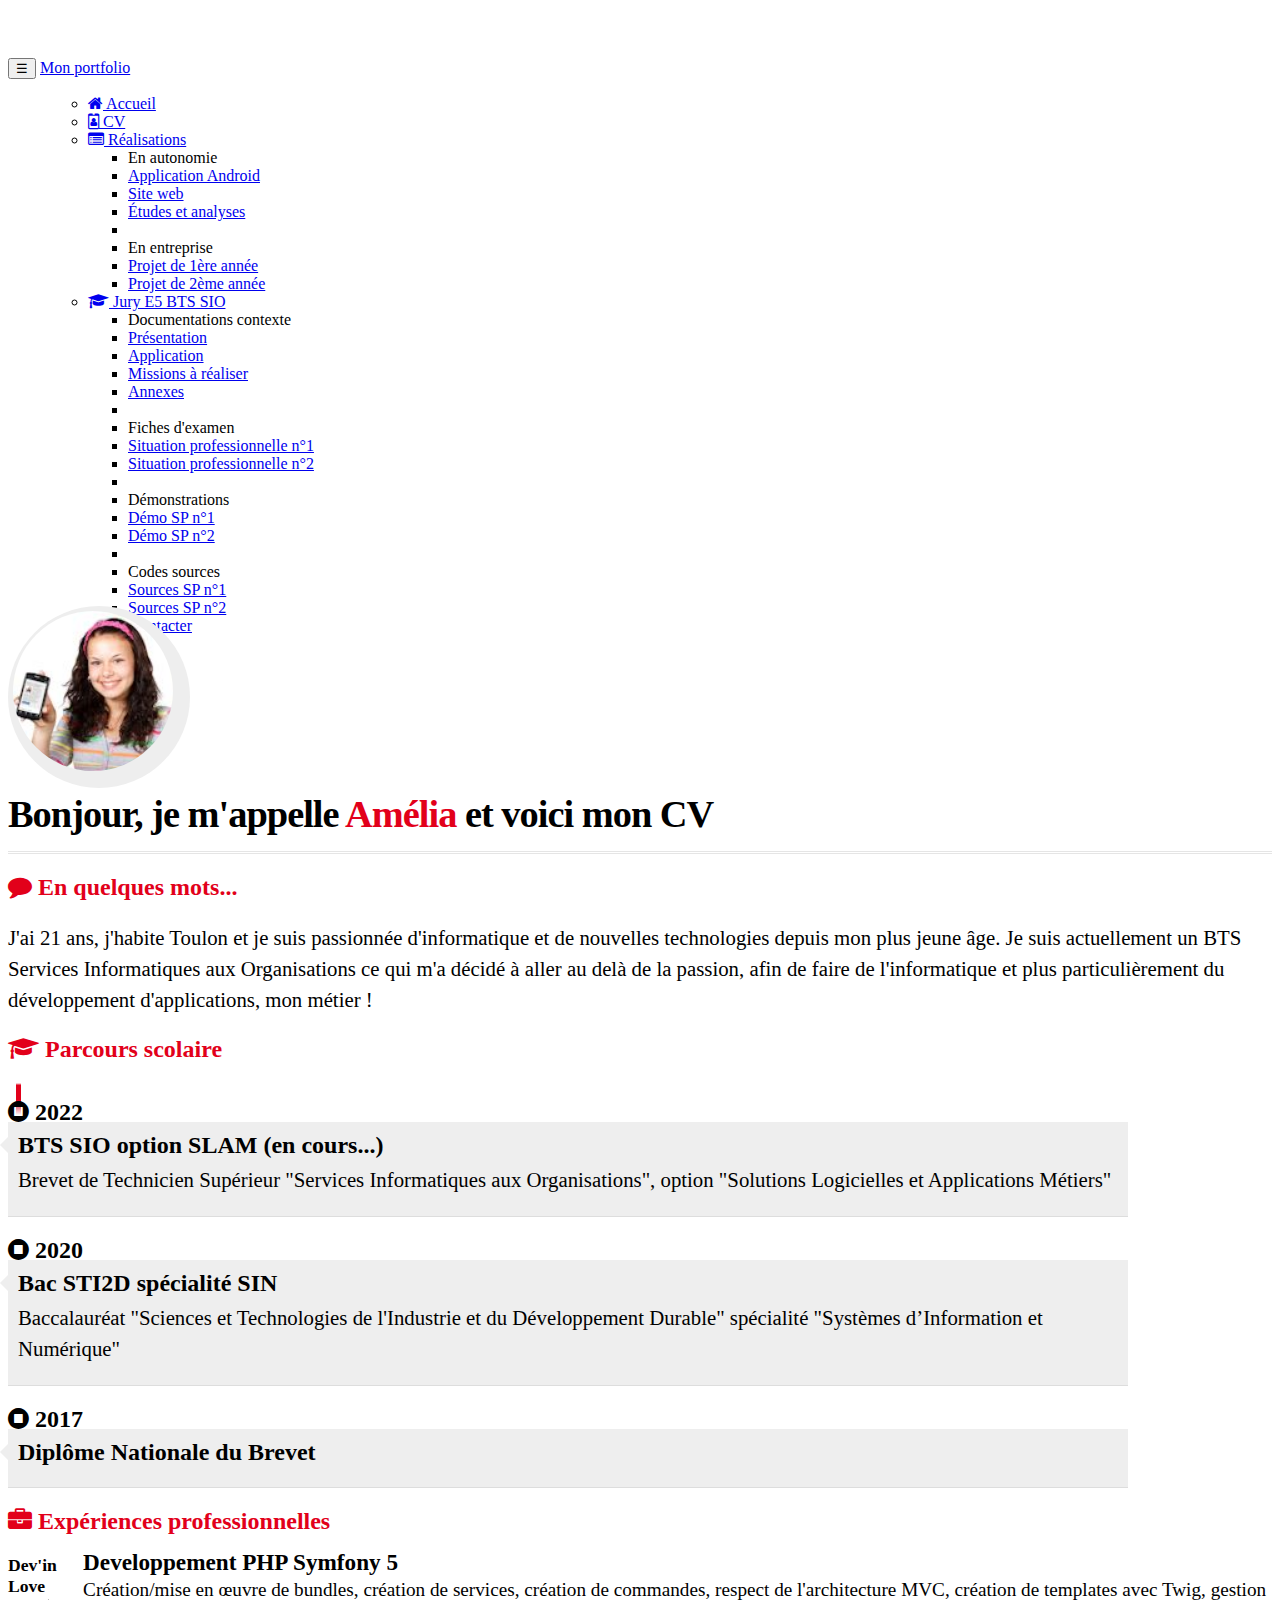
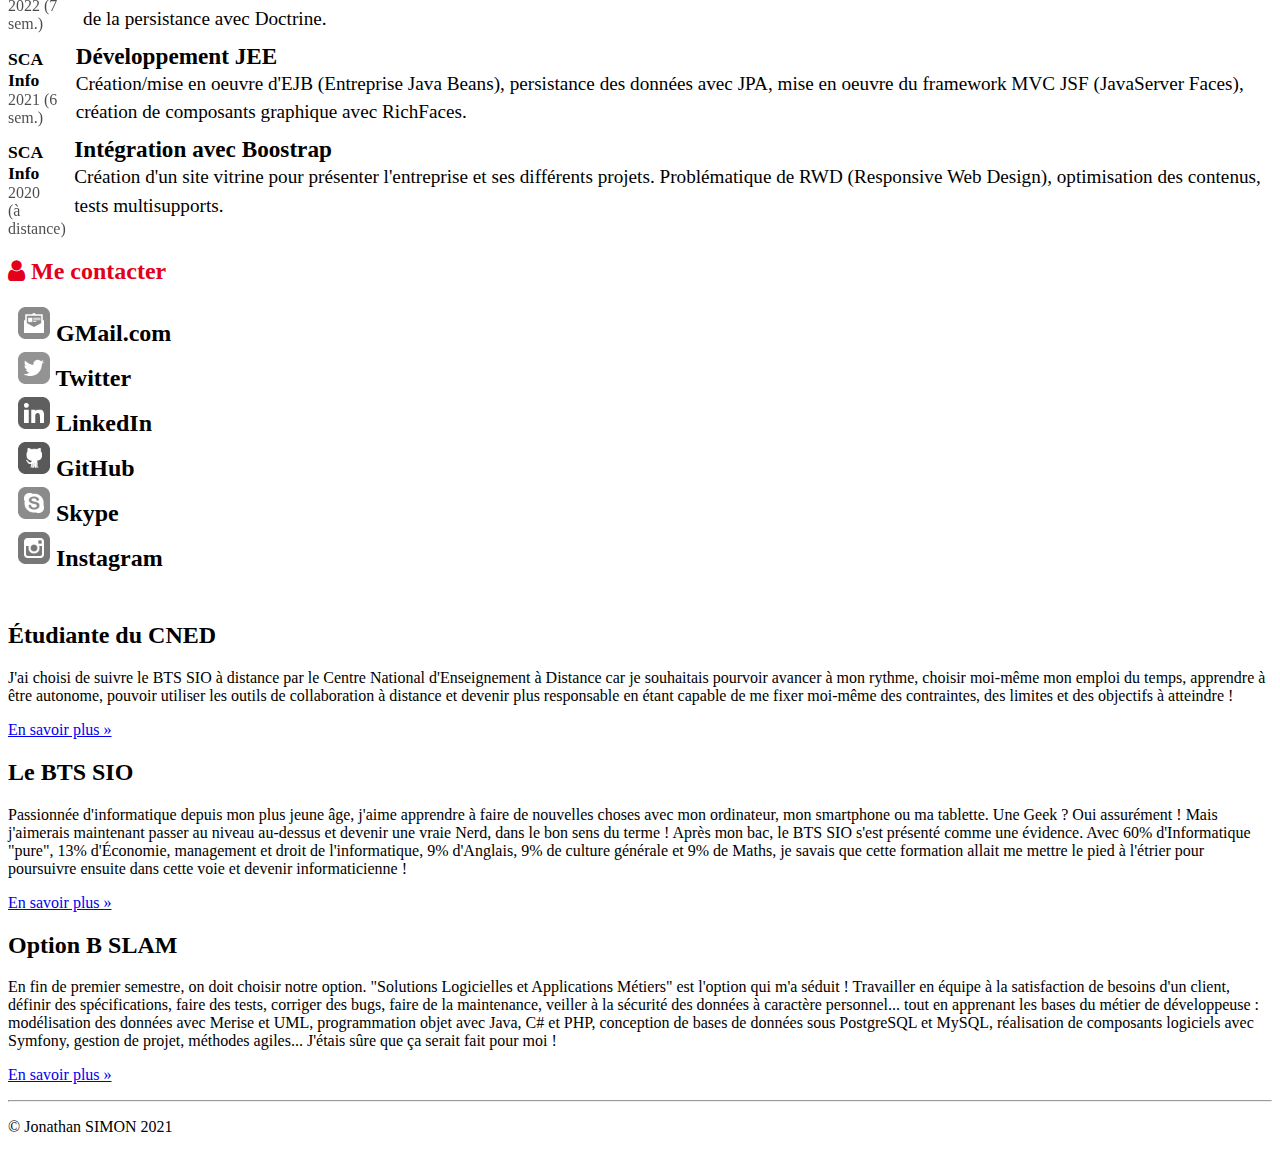
==== pages/CV.html @ 66147a40 "Ajout des informations de contact" ====
<!doctype html>
<html lang="fr">
    <head>
        <!-- Required meta tags -->
        <meta charset="utf-8">
        <meta name="viewport" content="width=device-width, initial-scale=1, shrink-to-fit=no">
        <meta name="description" content="Portfolio de Jonathan SIMON - BTS SIO SLAM">
        <meta name="author" content="Jonathan SIMON">
        <!-- Bootstrap CSS -->
        <link rel="stylesheet" href="https://cdn.jsdelivr.net/npm/bootstrap@4.6.1/dist/css/bootstrap.min.css" integrity="sha384-zCbKRCUGaJDkqS1kPbPd7TveP5iyJE0EjAuZQTgFLD2ylzuqKfdKlfG/eSrtxUkn" crossorigin="anonymous">
        <link rel="icon" href="favicon.ico">
        <link href="https://maxcdn.bootstrapcdn.com/font-awesome/4.7.0/css/font-awesome.min.css" rel="stylesheet">
        <link href="css/style.css" rel="stylesheet">
        <link href="../css/cv.css" rel="stylesheet">


        <title>Portfolio de Jonathan SIMON (BTS SIO 2023)</title>
    </head>
    <body>

        <nav class="navbar navbar-dark bg-dark fixed-top navbar-expand-md">
            <div class="container">
                <button type="button" class="navbar-toggler" data-toggle="collapse"
                        data-target="#navbar" aria-controls="navbar">
                    <span class="sr-only">Navigation raccourcie</span>☰
                </button>
                <a class="navbar-brand" href="#">Mon portfolio</a>
                <div id="navbar" class="navbar-collapse collapse">
                    <ul class="nav navbar-nav">
                        <ul class="nav navbar-nav">
                            <li class="active nav-item">
                                <a href="../index.html" class="nav-link">
                                    <span class="fa fa-home"></span> Accueil
                                </a>
                            </li>
                            <li class="nav-item">
                                <a href="cv.html" class="nav-link">
                                    <span class="fa fa-id-badge"></span> CV
                                </a>
                            </li>
                            <li class="dropdown nav-item">
                                <a href="#" class="dropdown-toggle nav-link"
                                   data-toggle="dropdown" role="button">
                                    <span class="fa fa-list-alt"></span> Réalisations <span class="caret"></span>
                                </a>
                                <ul class="dropdown-menu" role="menu">
                                    <li role="presentation" class="dropdown-header dropdown-item">
                                        En autonomie</li>
                                    <li role="presentation" class="dropdown-item">
                                        <a role="menuitem" href="appliandroid.html">Application Android</a>
                                    </li>
                                    <li role="presentation" class="dropdown-item">
                                        <a role="menuitem" href="#">Site web</a>
                                    </li>
                                    <li role="presentation" class="dropdown-item">
                                        <a role="menuitem" href="#">Études et analyses</a>
                                    </li>
                                    <li role="presentation" class="dropdown-divider"></li>
                                    <li role="presentation" class="dropdown-header dropdown-item">
                                        En entreprise</li>
                                    <li role="presentation" class="dropdown-item">
                                        <a role="menuitem" href="#">Projet de 1ère année</a>
                                    </li>
                                    <li role="presentation" class="dropdown-item">
                                        <a role="menuitem" href="#">Projet de 2ème année</a>
                                    </li>
                                </ul>
                            </li>
                            <li class="dropdown nav-item">
                                <a href="#" class="dropdown-toggle nav-link"
                                   data-toggle="dropdown" role="button">
                                    <span class="fa fa-graduation-cap"></span>
                                    Jury E5 BTS SIO
                                    <span class="caret"></span>
                                </a>
                                <ul class="dropdown-menu" role="menu">
                                    <li class="dropdown-header dropdown-item" role="presentation">
                                        Documentations contexte</li>
                                    <li role="presentation" class="dropdown-item">
                                        <a role="menuitem" href="#">Présentation</a></li>
                                    <li role="presentation" class="dropdown-item">
                                        <a role="menuitem" href="#">Application</a></li>
                                    <li role="presentation" class="dropdown-item">
                                        <a role="menuitem" href="#">Missions à réaliser</a></li>
                                    <li role="presentation" class="dropdown-item">
                                        <a role="menuitem" href="#">Annexes</a></li>
                                    <li role="presentation" class="dropdown-divider"></li>
                                    <li role="presentation" class="dropdown-header dropdown-item">
                                        Fiches d'examen</li>
                                    <li role="presentation" class="dropdown-item">
                                        <a role="menuitem" href="#">Situation professionnelle n°1</a></li>
                                    <li role="presentation" class="dropdown-item">
                                        <a role="menuitem" href="#">Situation professionnelle n°2</a></li>
                                    <li role="presentation" class="dropdown-divider"></li>
                                    <li role="presentation" class="dropdown-header dropdown-item">
                                        Démonstrations</li>
                                    <li role="presentation" class="dropdown-item">
                                        <a role="menuitem" href="#">Démo SP n°1</a></li>
                                    <li role="presentation" class="dropdown-item">
                                        <a role="menuitem" href="#">Démo SP n°2</a></li>
                                    <li role="presentation" class="dropdown-divider"></li>
                                    <li role="presentation" class="dropdown-header dropdown-item">
                                        Codes sources</li>
                                    <li role="presentation" class="dropdown-item">
                                        <a role="menuitem" href="#">Sources SP n°1</a></li>
                                    <li role="presentation" class="dropdown-item">
                                        <a role="menuitem" href="#">Sources SP n°2</a></li>
                                </ul>
                            </li>
                            <li class="nav-item">
                                <a href="#" class="nav-link"><span class="fa fa-envelope"></span>
                                    Me contacter
                                </a>
                            </li>
                        </ul>
                </div>
            </div>
        </nav>



        <!-- Optional JavaScript; choose one of the two! -->

        <!-- Option 1: jQuery and Bootstrap Bundle (includes Popper) -->
        <script src="https://cdn.jsdelivr.net/npm/jquery@3.5.1/dist/jquery.slim.min.js" integrity="sha384-DfXdz2htPH0lsSSs5nCTpuj/zy4C+OGpamoFVy38MVBnE+IbbVYUew+OrCXaRkfj" crossorigin="anonymous"></script>
        <script src="https://cdn.jsdelivr.net/npm/bootstrap@4.6.1/dist/js/bootstrap.bundle.min.js" integrity="sha384-fQybjgWLrvvRgtW6bFlB7jaZrFsaBXjsOMm/tB9LTS58ONXgqbR9W8oWht/amnpF" crossorigin="anonymous"></script>

        <!-- Option 2: Separate Popper and Bootstrap JS -->
        <!--
        <script src="https://cdn.jsdelivr.net/npm/jquery@3.5.1/dist/jquery.slim.min.js" integrity="sha384-DfXdz2htPH0lsSSs5nCTpuj/zy4C+OGpamoFVy38MVBnE+IbbVYUew+OrCXaRkfj" crossorigin="anonymous"></script>
        <script src="https://cdn.jsdelivr.net/npm/popper.js@1.16.1/dist/umd/popper.min.js" integrity="sha384-9/reFTGAW83EW2RDu2S0VKaIzap3H66lZH81PoYlFhbGU+6BZp6G7niu735Sk7lN" crossorigin="anonymous"></script>
        <script src="https://cdn.jsdelivr.net/npm/bootstrap@4.6.1/dist/js/bootstrap.min.js" integrity="sha384-VHvPCCyXqtD5DqJeNxl2dtTyhF78xXNXdkwX1CZeRusQfRKp+tA7hAShOK/B/fQ2" crossorigin="anonymous"></script>
        -->

        <div class="jumbotron">
            <div class="container">
                <div class="row_cadreCV">
                    <div id="cv-entete" class="text-center">
                        <div id="cv-photo">
                            <img src="../images/AmeliaPilou.jpg" alt="Ma photo d'identité">
                        </div>
                        <div id="cv-intro">
                            <h1>Bonjour, je m'appelle <span>Amélia</span> et voici mon CV</h1>
                        </div>
                    </div>
                </div>
                <div class="row cadreCV">
                    <div class="col-xs-12 col-sm-7">
                        <!-- Partie gauche -->
                        <div class="rubrique clearfix">
                            <h2><span class="fa fa-comment"></span> En quelques mots...</h2>
                            <p>J'ai 21 ans, j'habite Toulon et je suis passionnée d'informatique et de
                                nouvelles technologies depuis mon plus jeune âge. Je suis actuellement un
                                BTS Services Informatiques aux Organisations ce qui m'a décidé à aller au
                                delà de la passion, afin de faire de l'informatique et plus particulièrement
                                du développement d'applications, mon métier&nbsp;!
                            </p>
                        </div>
                        <div class="rubrique clearfix">
                            <h2><span class="fa fa-graduation-cap"></span> Parcours scolaire</h2>
                            <ul id="parcours" class="clearfix">
                                <li>
                                    <div class="date float-left">
                                        <span class="fa fa-stop-circle"></span>&nbsp;2022
                                    </div>
                                    <div class="details float-right">
                                        <h3>BTS SIO option SLAM (en cours...)</h3>
                                        <p>Brevet de Technicien Supérieur "Services Informatiques aux
                                            Organisations", option "Solutions Logicielles et Applications
                                            Métiers"</p>
                                    </div>
                                </li>
                                <li>
                                    <div class="date float-left">
                                        <span class="fa fa-stop-circle"></span>&nbsp;2020
                                    </div>
                                    <div class="details float-right">
                                        <h3>Bac STI2D spécialité SIN</h3>
                                        <p>Baccalauréat "Sciences et Technologies de l'Industrie et du
                                            Développement Durable" spécialité "Systèmes d’Information et
                                            Numérique"</p>
                                    </div>
                                </li>
                                <li>
                                    <div class="date float-left">
                                        <span class="fa fa-stop-circle"></span>&nbsp;2017
                                    </div>
                                    <div class="details float-right">
                                        <h3>Diplôme Nationale du Brevet</h3>
                                        <p></p>
                                    </div>
                                </li>
                            </ul>
                        </div>
                        <div class="rubrique clearfix">
                            <h2><span class="fa fa-briefcase"></span> Expériences professionnelles</h2>
                            <div class="experience clearfix">
                                <div class="col-3">
                                    <div class="lieu">Dev'in Love</div>
                                    <div class="date">2022 (7 sem.)</div>
                                </div>
                                <div class="col-9">
                                    <div class="profession">Developpement PHP Symfony 5</div>
                                    <div class="details">Création/mise en œuvre de bundles, création de services,
                                        création de commandes, respect de l'architecture MVC, création de templates
                                        avec Twig, gestion de la persistance avec Doctrine.
                                    </div>
                                </div>
                            </div>
                            <div class="experience clearfix">
                                <div class="col-3">
                                    <div class="lieu">SCA Info</div>
                                    <div class="date">2021 (6 sem.)</div>
                                </div>
                                <div class="col-9">
                                    <div class="profession">Développement JEE</div>
                                    <div class="details">Création/mise en oeuvre d'EJB (Entreprise Java Beans),
                                        persistance des données avec JPA, mise en oeuvre du framework MVC JSF
                                        (JavaServer Faces), création de composants graphique avec RichFaces.
                                    </div>
                                </div>
                            </div>
                            <div class="experience clearfix">
                                <div class="col-3">
                                    <div class="lieu">SCA Info</div>
                                    <div class="date">2020<br>(à distance)</div>
                                </div>
                                <div class="col-9">
                                    <div class="profession">Intégration avec Boostrap</div>
                                    <div class="details">Création d'un site vitrine pour présenter l'entreprise et
                                        ses différents projets. Problématique de RWD (Responsive Web Design),
                                        optimisation des contenus, tests multisupports.
                                    </div>
                                </div>
                            </div>
                        </div>

                    </div>
                    <div class="col-xs-12 col-sm-5">
                        <!-- Partie droite -->
                        <div class="rubrique clearfix">
                            <h2><span class="fa fa-user"></span> Me contacter</h2>
                            <div class="meContacter">
                                <div class="details float-left">
                                    <a href="mailto:amelia.pilou@gmail.com?subject=Contact depuis le CV en ligne"
                                       title="Mail de Amélia Pilou">
                                        <img class="contact-icon" src="../images/cv/mail-dreamstale47.png"
                                             alt="Icone de mail"> GMail.com
                                    </a>
                                </div>
                            </div>
                            <div class="meContacter">
                                <div class="details float-left">
                                    <a href="https://twitter.com/AmeliaPILOU"
                                       title="Lien vers la page Twitter de @AmeliaPilou">
                                        <img class="contact-icon" src="../images/cv/twitter-dreamstale71.png"
                                             alt="Icone de Twitter"> Twitter
                                    </a>
                                </div>
                            </div>
                            <div class="meContacter">
                                <div class="details float-left">
                                    <a href="http://fr.linkedin.com/in/ameliaPilou"
                                       title="Lien vers le profil LinkedIn de Amélia Pilou">
                                        <img class="contact-icon" src="../images/cv/linkedin-dreamstale45.png"
                                             alt="Icone de LinkedIn"> LinkedIn
                                    </a>
                                </div>
                            </div>
                            <div class="meContacter">
                                <div class="details float-left">
                                    <a href="https://github.com/AmeliaPilou/"
                                       title="Lien vers le profil GitHub d'Amélia Pilou">
                                        <img class="contact-icon" src="../images/cv/github2-dreamstale35.png"
                                             alt="Icone de GitHub"> GitHub
                                    </a>
                                </div>
                            </div>
                            <div class="meContacter">
                                <div class="details float-left">
                                    <a href="skype:ameliapilou?userinfo"
                                       title="Lien vers le profil Skype d'Amélia Pilou">
                                        <img class="contact-icon" src="../images/cv/skype-dreamstale61.png"
                                             alt="Icone de Skype"> Skype
                                    </a>
                                </div>
                            </div>
                            <div class="meContacter">
                                <div class="details float-left">
                                    <a href="https://instagram.com/AmeliaPilou"
                                       title="Lien vers le profil Instagram d'Amélia Pilou">
                                        <img class="contact-icon" src="../images/cv/instagram-dreamstale43.png"
                                             alt="Icone de Instagram"> Instagram
                                    </a>
                                </div>
                            </div>
                        </div>
                    </div>
                </div>

            </div>
        </div>
        <footer>
            <div class="container">
                <div class="row">
                    <div class="col-lg-4">
                        <h2>Étudiante du CNED</h2>
                        <p>J'ai choisi de suivre le BTS SIO à distance par le Centre National
                            d'Enseignement à Distance car je souhaitais pourvoir avancer à mon rythme,
                            choisir moi-même mon emploi du temps, apprendre à être autonome, pouvoir
                            utiliser les outils de collaboration à distance et devenir plus responsable en
                            étant capable de me fixer moi-même des contraintes, des limites et des
                            objectifs à atteindre !
                        </p>
                        <p><a class="btn btn-secondary" href="http://www.cned.fr" target="_blank"
                              role="button">En savoir plus »</a>
                        </p>
                    </div>
                    <div class="col-lg-4">
                        <h2>Le BTS SIO</h2>
                        <p>Passionnée d'informatique depuis mon plus jeune âge, j'aime apprendre à faire
                            de nouvelles choses avec mon ordinateur, mon smartphone ou ma tablette. Une
                            Geek ? Oui assurément ! Mais j'aimerais maintenant passer au niveau au-dessus
                            et devenir une vraie Nerd, dans le bon sens du terme ! Après mon bac, le BTS
                            SIO s'est présenté comme une évidence. Avec 60% d'Informatique "pure", 13%
                            d'Économie, management et droit de l'informatique, 9% d'Anglais, 9% de culture
                            générale et 9% de Maths, je savais que cette formation allait me mettre le
                            pied à l'étrier pour poursuivre ensuite dans cette voie et devenir
                            informaticienne !
                        </p>
                        <p><a class="btn btn-secondary" href="https://fr.wikipedia.org/wiki/Brevet_de_tec
                              hnicien_supérieur_-_Services_informatiques_aux_organisations"
                              target="_blank" role="button">En savoir plus »</a>
                        </p>
                    </div>
                    <div class="col-lg-4">
                        <h2>Option B SLAM</h2>
                        <p>En fin de premier semestre, on doit choisir notre option. "Solutions
                            Logicielles et Applications Métiers" est l'option qui m'a séduit&nbsp;!
                            Travailler en équipe à la satisfaction de besoins d'un client, définir des
                            spécifications, faire des tests, corriger des bugs, faire de la maintenance,
                            veiller à la sécurité des données à caractère personnel... tout en apprenant
                            les bases du métier de développeuse : modélisation des données
                            avec Merise et UML, programmation objet avec Java, C# et PHP, conception
                            de bases de données sous PostgreSQL et MySQL, réalisation de
                            composants logiciels avec Symfony, gestion de projet, méthodes agiles...
                            J'étais sûre que ça serait fait pour moi !
                        </p>
                        <p><a class="btn btn-secondary" href="https://www.onisep.fr/Ressources/Univers-Fo
                              rmation/Formations/Post-bac/bts-services-informatiques-aux-organisations-op
                              tion-b-solutions-logicielles-et-applications-metiers" target="_blank"
                              role="button">En savoir plus »</a>
                        </p>
                    </div>
                </div>
                <hr>
                <p class="text-center" id="copyright">© Jonathan SIMON 2021</p>
            </div>
        </footer>
    </body>

</html>
---- css/cv.css ----
/*
To change this license header, choose License Headers in Project Properties.
To change this template file, choose Tools | Templates
and open the template in the editor.
*/
/* 
    Created on : 9 déc. 2021, 09:03:27
    Author     : jonathan.simon
*/

body { padding-top: 50px; }
.cadreCV { padding-bottom: 15px; background: white; }
/****************************************
* En-tête du CV
****************************************/
#cv-entete { margin-top: -45px; width: 100%;}
#cv-photo { width: 172px; height: 172px; border-radius: 50%; overflow: hidden; padding: 5px;
 background: #eee; display: inline-block; }
#cv-photo img { width: 160px; height: 160px; border-radius: 50%; }
#cv-intro h1 { margin: 0; padding: 0; font-size: 2.4em; font-weight: 700;
 letter-spacing: -1px;}
#cv-intro h1 span { color: rgb(226,0,26); }
#cv-intro::after { background: url('images/ligne.png'); /* Dossier "images" est un sous-
 dossier de "css" (à créer) */
 width: 100%; height: 3px; margin-top: 15px; content: ''; display: block;}

/****************************************
* Rubriques
****************************************/
.rubrique { margin-bottom: 15px; }
.rubrique h2 { color: rgb(226,0,26); }
.rubrique h2::before{ margin-right: 5px; }
.rubrique p{ font-size: 1.3em; line-height: 1.5em; }

/******************************************
* Parcours scolaire
******************************************/
#parcours { margin-top: 20px; position: relative; padding: 1em 0; list-style: none; }
#parcours::before { width: 5px; height: 100%; position: absolute; left: 7.8px; top: 0;
 display: block; background: linear-gradient(to bottom, #ffffff 0%,
 #E2001A 7%, #E2001A, #ffffff 100%); content:""; }
#parcours li { width: 100%; z-index: 2; position: relative; float: left; }
#parcours .date .glyphicon-record::before { background: #FFFFFF; color: #555; }
#parcours .date { width: 75px; background-color: rgba(0, 0, 0, 0); font-size: 1.5em;
 font-weight: 700; display: inline-block; }
#parcours .details { width: 325px; display: inline-block; background: #eee;
 position: relative; padding: 10px 10px 0 10px;
 border-bottom: 1px solid #ddd; margin: -4px -12px 20px 0; }
#parcours .details::after { content: ''; position: absolute; top: 15px; right: 0;
 left: -16px; height: 0; width: 0; border: solid transparent;
 border-right-color: #eee; border-width: 8px;
 pointer-events: none; }
#parcours .details h3{ font-size: 1.5em; margin: 0; padding: 0; font-weight: 700; }
#parcours .details p{ font-size: 1.3em; margin-top: 5px; padding: 0; }
/* Pour empêcher la déformation du parcours scolaire selon la STA */
@media (min-width: 500px) { #parcours .date { width: 20%; }
 #parcours .details { width: 80%; }
}
@media (min-width: 768px) { #parcours .date { width: 25%; }
 #parcours .details { width: 75%; }
}
@media (min-width: 992px) { #parcours .date { width: 17%; }
 #parcours .details { width: 83%; }
}
@media (min-width: 1200px) { #parcours .date { width: 13%; }
 #parcours .details { width: 87%; }
}

.experience { display:flex; margin-bottom: 15px; }
.experience .lieu { font-size: 1.1em; font-weight: bold; }
.experience .date { font-size: 1em; opacity: 0.7; }
.experience .profession { font-size: 1.45em; font-weight: bold; margin-top: -6px; }
.experience .details { font-size: 1.2em; line-height: 1.5em; }

/******************************************
* Me contacter
******************************************/
.meContacter { clear: both; }
.meContacter .details { width: 100%; margin-left: 10px; margin-top: 3px; font-size: 1.5em;
 font-weight: 700; justify-content: space-between;}
.contact-icon { filter: grayscale(1); -webkit-filter: grayscale(1);
 -moz-filter: grayscale(1); -ms-filter: grayscale(1);
 -o-filter: grayscale(1); height: 32px; width: 32px; margin: 2px 0; }
.meContacter a, .meContacter a:hover { text-decoration: none; color: black; }
.meContacter a:hover>img { filter: grayscale(0); -webkit-filter: grayscale(0);
 -moz-filter: grayscale(0); -ms-filter: grayscale(0);
 -o-filter: grayscale(0); }
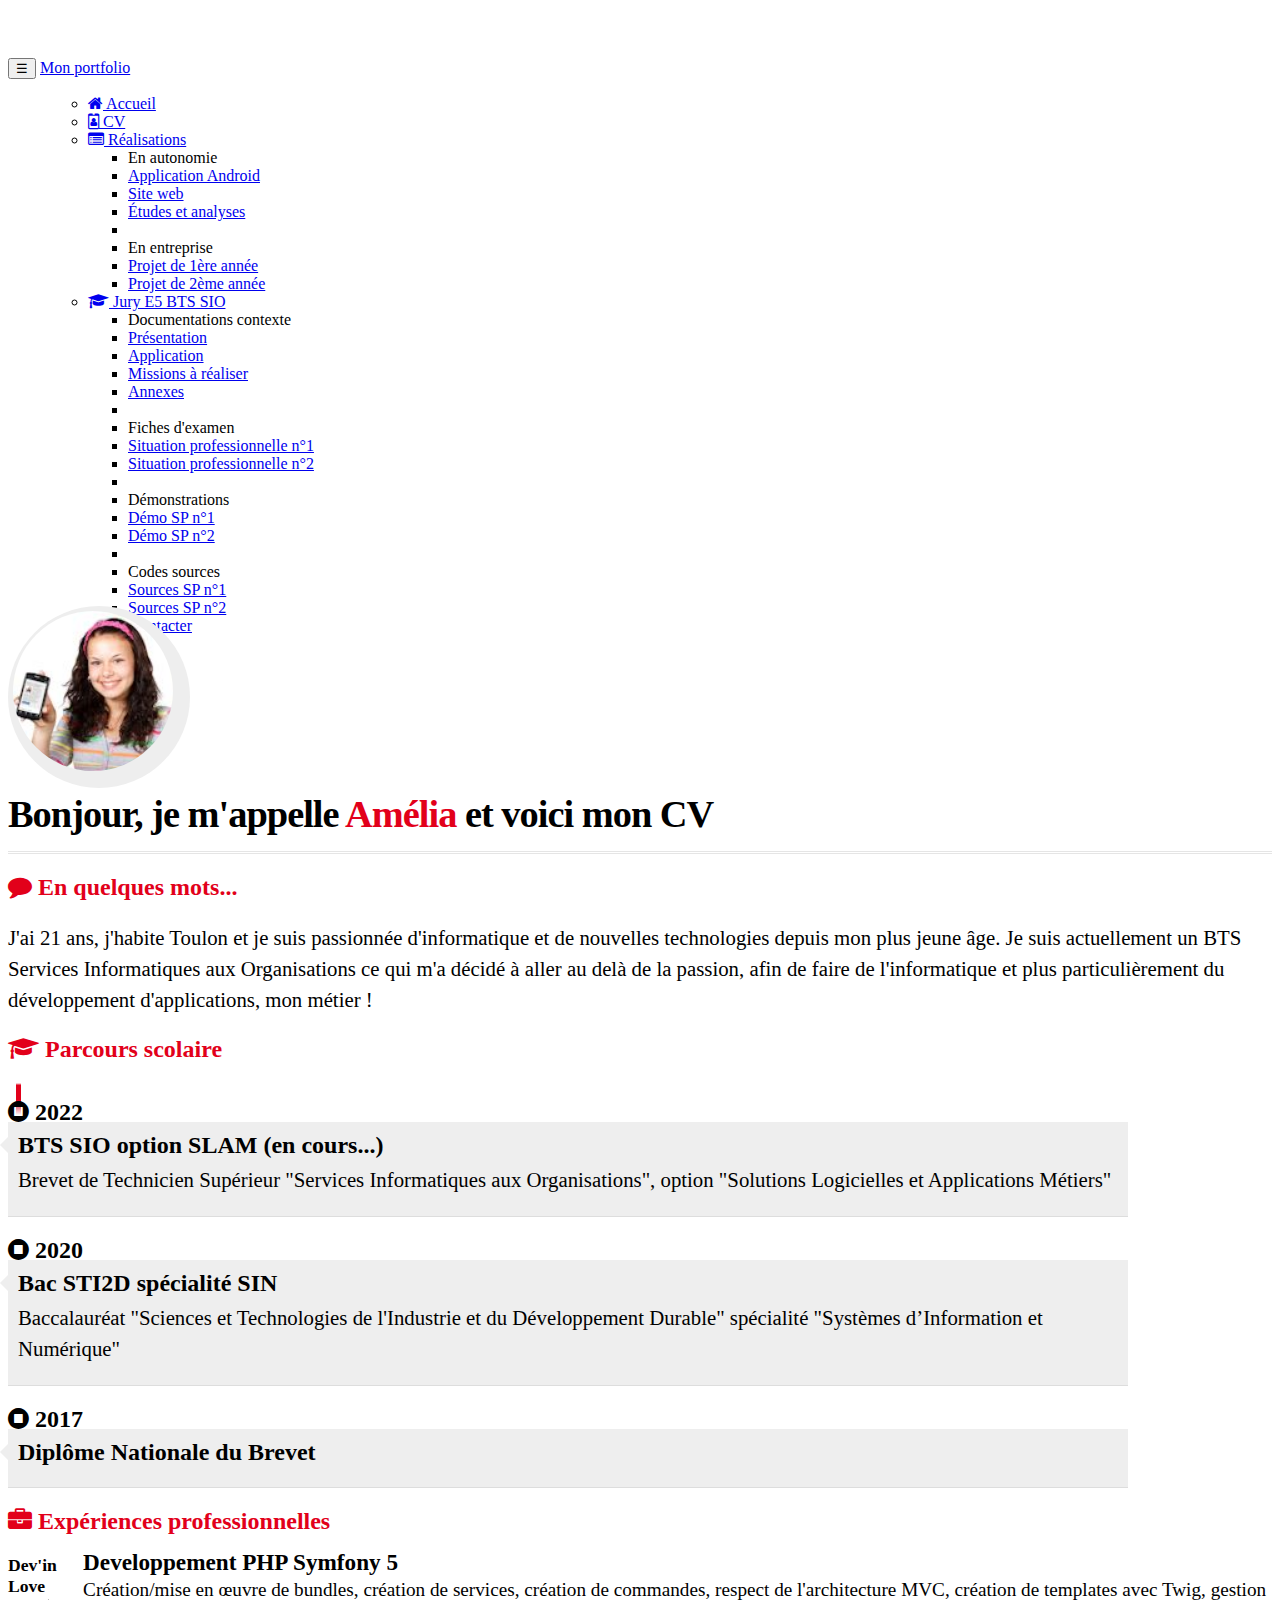
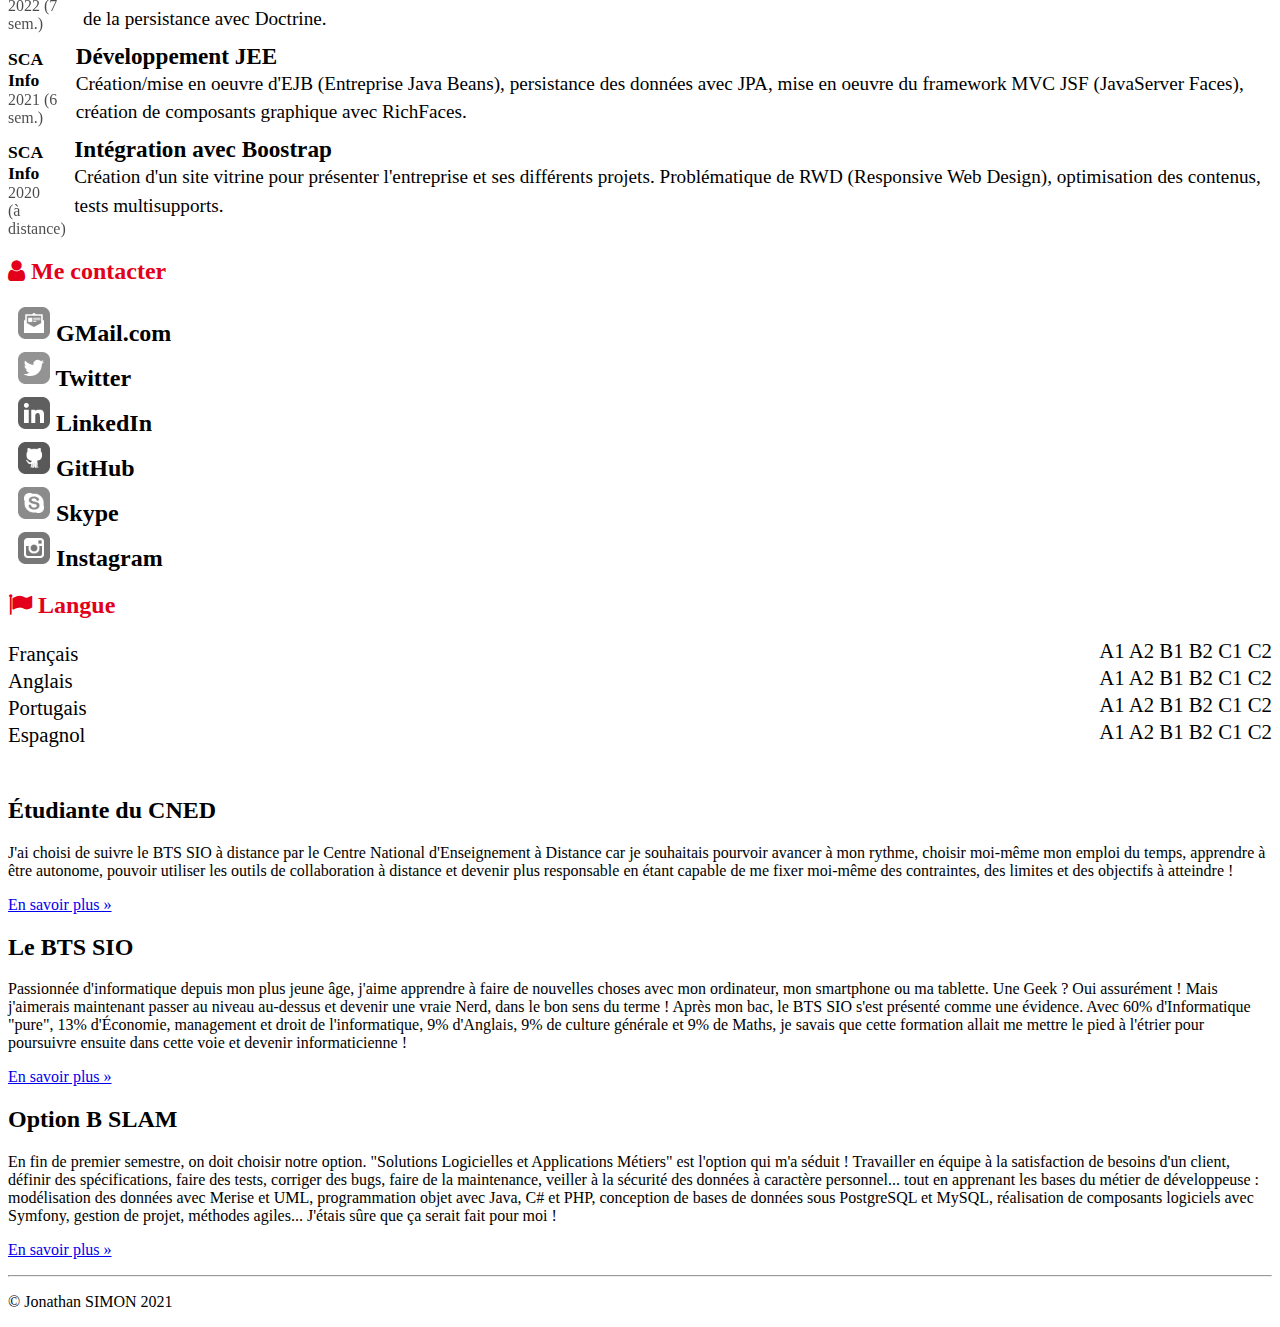
==== commit a6980b68: "Ajout des langues au CV" ====
--- a/pages/CV.html
+++ b/pages/CV.html
@@ -295,6 +295,54 @@
                                 </div>
                             </div>
                         </div>
+                        <div id="langues" class="rubrique clearfix">
+                            <h2><span class="fa fa-flag"></span> Langue</h2>
+                            <div class="container">
+                                <div class="langue">Français</div>
+                                <div class="niveau">
+                                    <span class="badge badge-dark">A1</span>
+                                    <span class="badge badge-dark">A2</span>
+                                    <span class="badge badge-dark">B1</span>
+                                    <span class="badge badge-dark">B2</span>
+                                    <span class="badge badge-dark">C1</span>
+                                    <span class="badge badge-success">C2</span>
+                                </div>
+                            </div>
+                            <div class="container">
+                                <div class="langue">Anglais</div>
+                                <div class="niveau">
+                                    <span class="badge badge-dark">A1</span>
+                                    <span class="badge badge-dark">A2</span>
+                                    <span class="badge badge-dark">B1</span>
+                                    <span class="badge badge-dark">B2</span>
+                                    <span class="badge badge-success">C1</span>
+                                    <span class="badge badge-dark">C2</span>
+                                </div>
+                            </div>
+                            <div class="container">
+                                <div class="langue">Portugais</div>
+                                <div class="niveau">
+                                    <span class="badge badge-dark">A1</span>
+                                    <span class="badge badge-dark">A2</span>
+                                    <span class="badge badge-dark">B1</span>
+                                    <span class="badge badge-dark">B2</span>
+                                    <span class="badge badge-success">C1</span>
+                                    <span class="badge badge-dark">C2</span>
+                                </div>
+                            </div>
+                            <div class="container">
+                                <div class="langue">Espagnol</div>
+                                <div class="niveau">
+                                    <span class="badge badge-dark">A1</span>
+                                    <span class="badge badge-dark">A2</span>
+                                    <span class="badge badge-success">B1</span>
+                                    <span class="badge badge-dark">B2</span>
+                                    <span class="badge badge-dark">C1</span>
+                                    <span class="badge badge-dark">C2</span>
+                                </div>
+                            </div>
+                        </div>
+
                     </div>
                 </div>
 
--- a/css/cv.css
+++ b/css/cv.css
@@ -85,3 +85,10 @@
 .meContacter a:hover>img { filter: grayscale(0); -webkit-filter: grayscale(0);
  -moz-filter: grayscale(0); -ms-filter: grayscale(0);
  -o-filter: grayscale(0); }
+
+/******************************************
+* Langues
+******************************************/
+#langues .container { display: flex; flex-direction: row; justify-content: space-between; }
+#langues .langue, #langues .niveau{ font-size: 1.3em; }
+#langues .langue { padding-top: 3px; }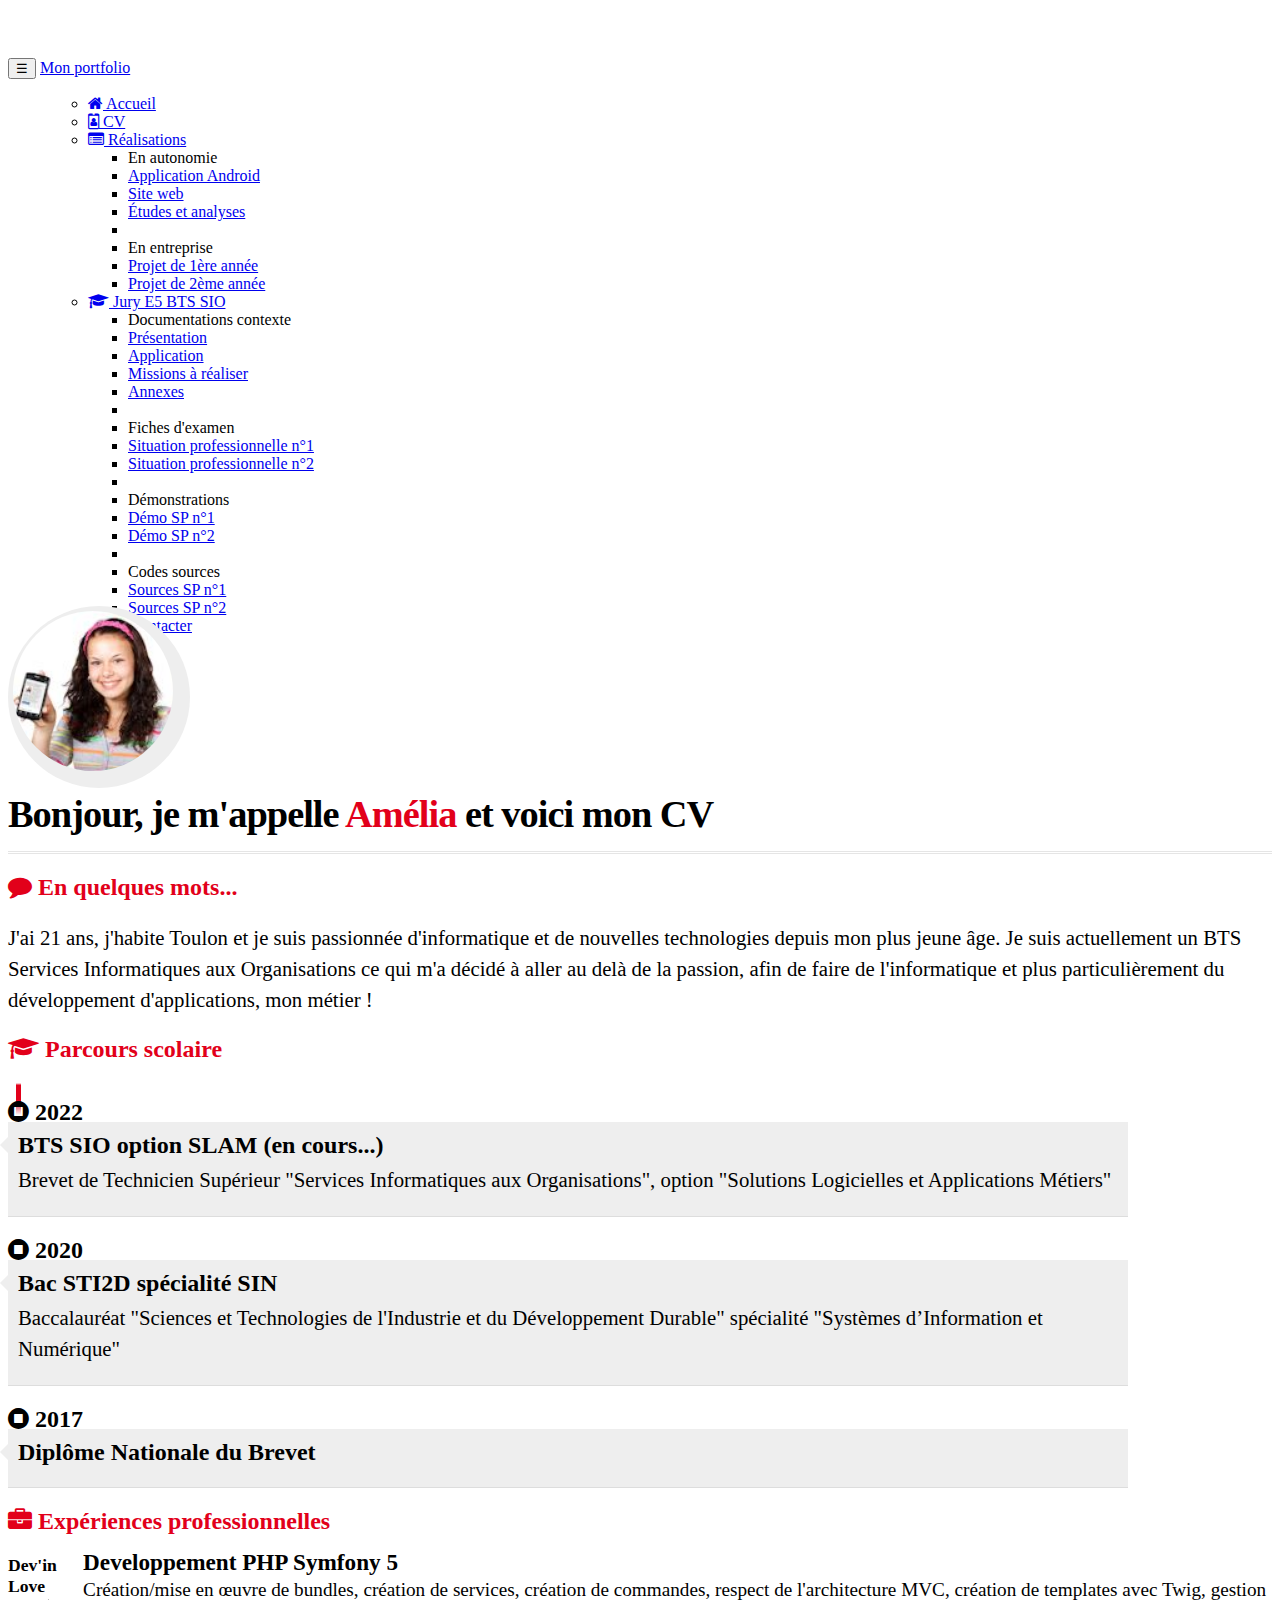
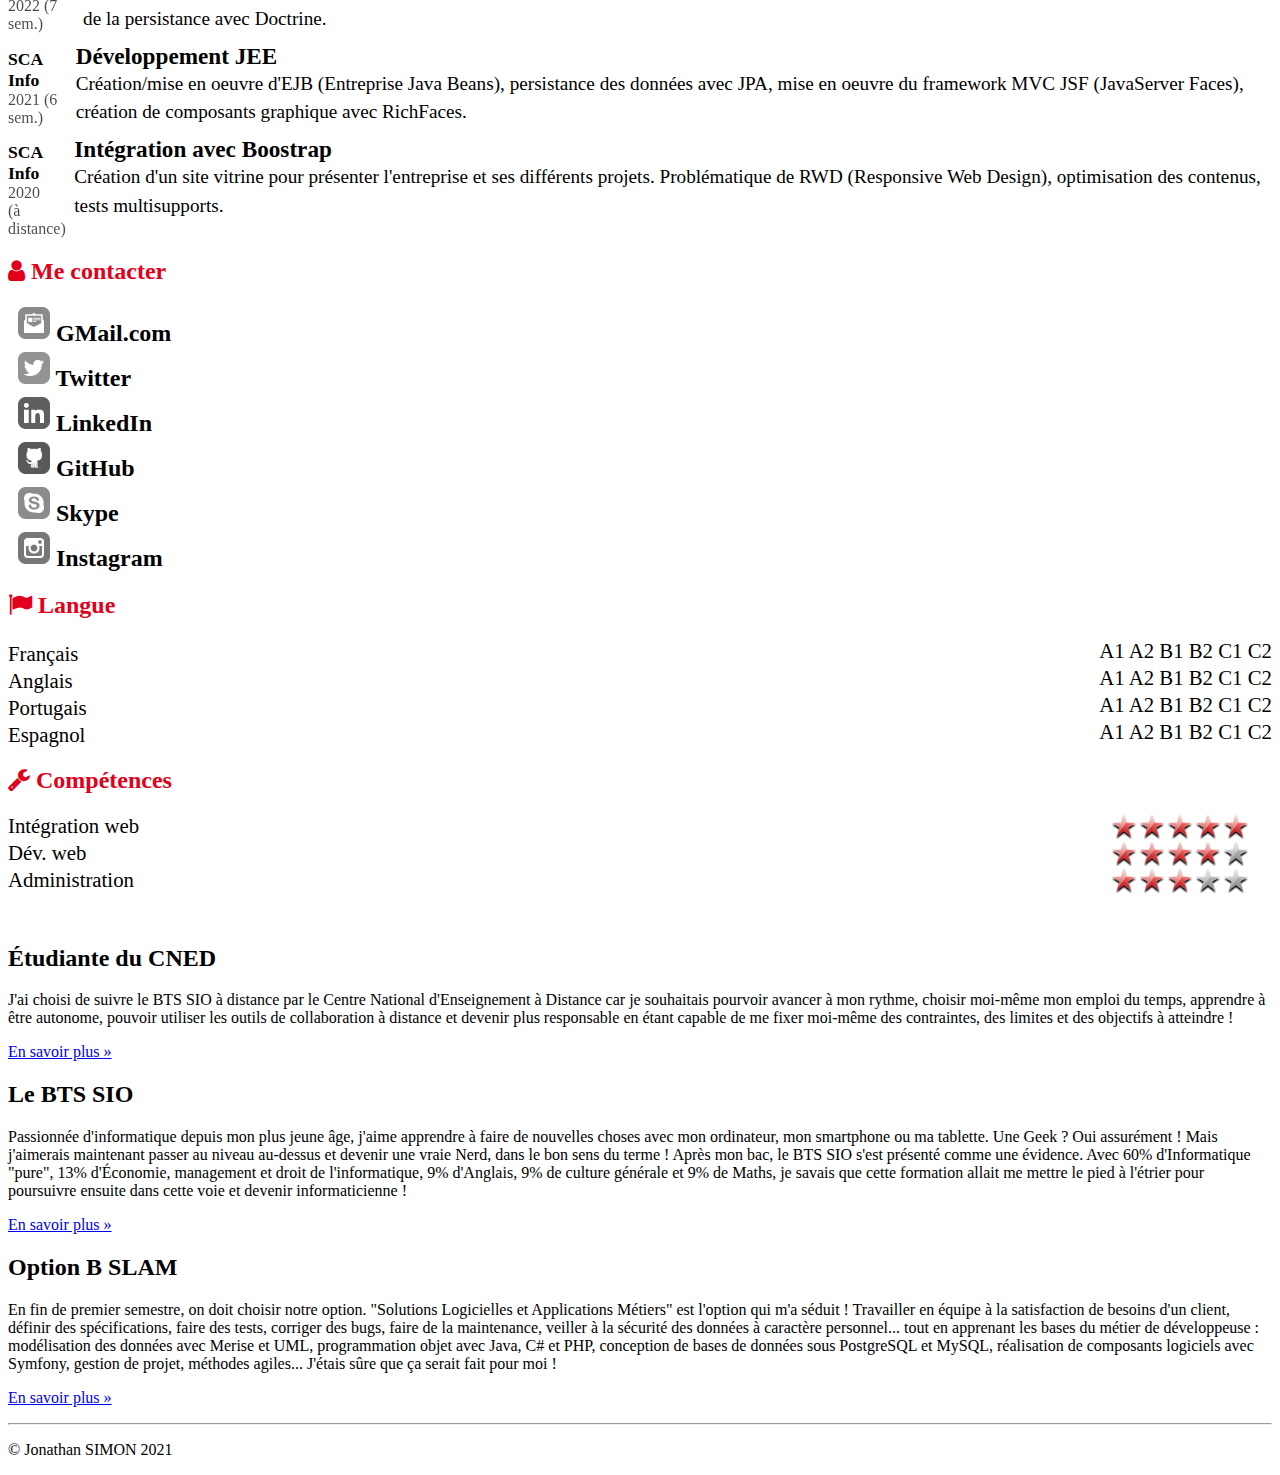
==== commit fe1181ea: "Ajout des ompétences métier" ====
--- a/pages/CV.html
+++ b/pages/CV.html
@@ -342,7 +342,21 @@
                                 </div>
                             </div>
                         </div>
-
+                        <div id="competences" class="rubrique clearfix">
+                            <h2><span class="fa fa-wrench"></span> Compétences</h2>
+                            <div class="container">
+                                <div class="libelle">Intégration web</div>
+                                <div class="classement classement5"></div>
+                            </div>
+                            <div class="container">
+                                <div class="libelle">Dév. web</div>
+                                <div class="classement classement4"></div>
+                            </div>
+                            <div class="container">
+                                <div class="libelle">Administration</div>
+                                <div class="classement classement3"></div>
+                            </div>
+                        </div>
                     </div>
                 </div>
 
--- a/css/cv.css
+++ b/css/cv.css
@@ -91,4 +91,20 @@
 ******************************************/
 #langues .container { display: flex; flex-direction: row; justify-content: space-between; }
 #langues .langue, #langues .niveau{ font-size: 1.3em; }
-#langues .langue { padding-top: 3px; }+#langues .langue { padding-top: 3px; }
+
+/******************************************
+* Compétences
+******************************************/
+#competences .container {
+ display: flex; flex-direction: row; justify-content: space-between; }
+#competences .container .libelle { font-size: 1.3em; }
+#competences .container .classement {
+ background: scroll transparent url(images/Red-Rating-Stars.png) no-repeat;
+ width: 160px; height: 27px; }
+#competences .container .classement0 { background-position: 0 -142px; }
+#competences .container .classement1 { background-position: 0 -112px; }
+#competences .container .classement2 { background-position: 0 -84px; }
+#competences .container .classement3 { background-position: 0 -56px; }
+#competences .container .classement4 { background-position: 0 -28px; }
+#competences .container .classement5 { background-position: 0 0px; }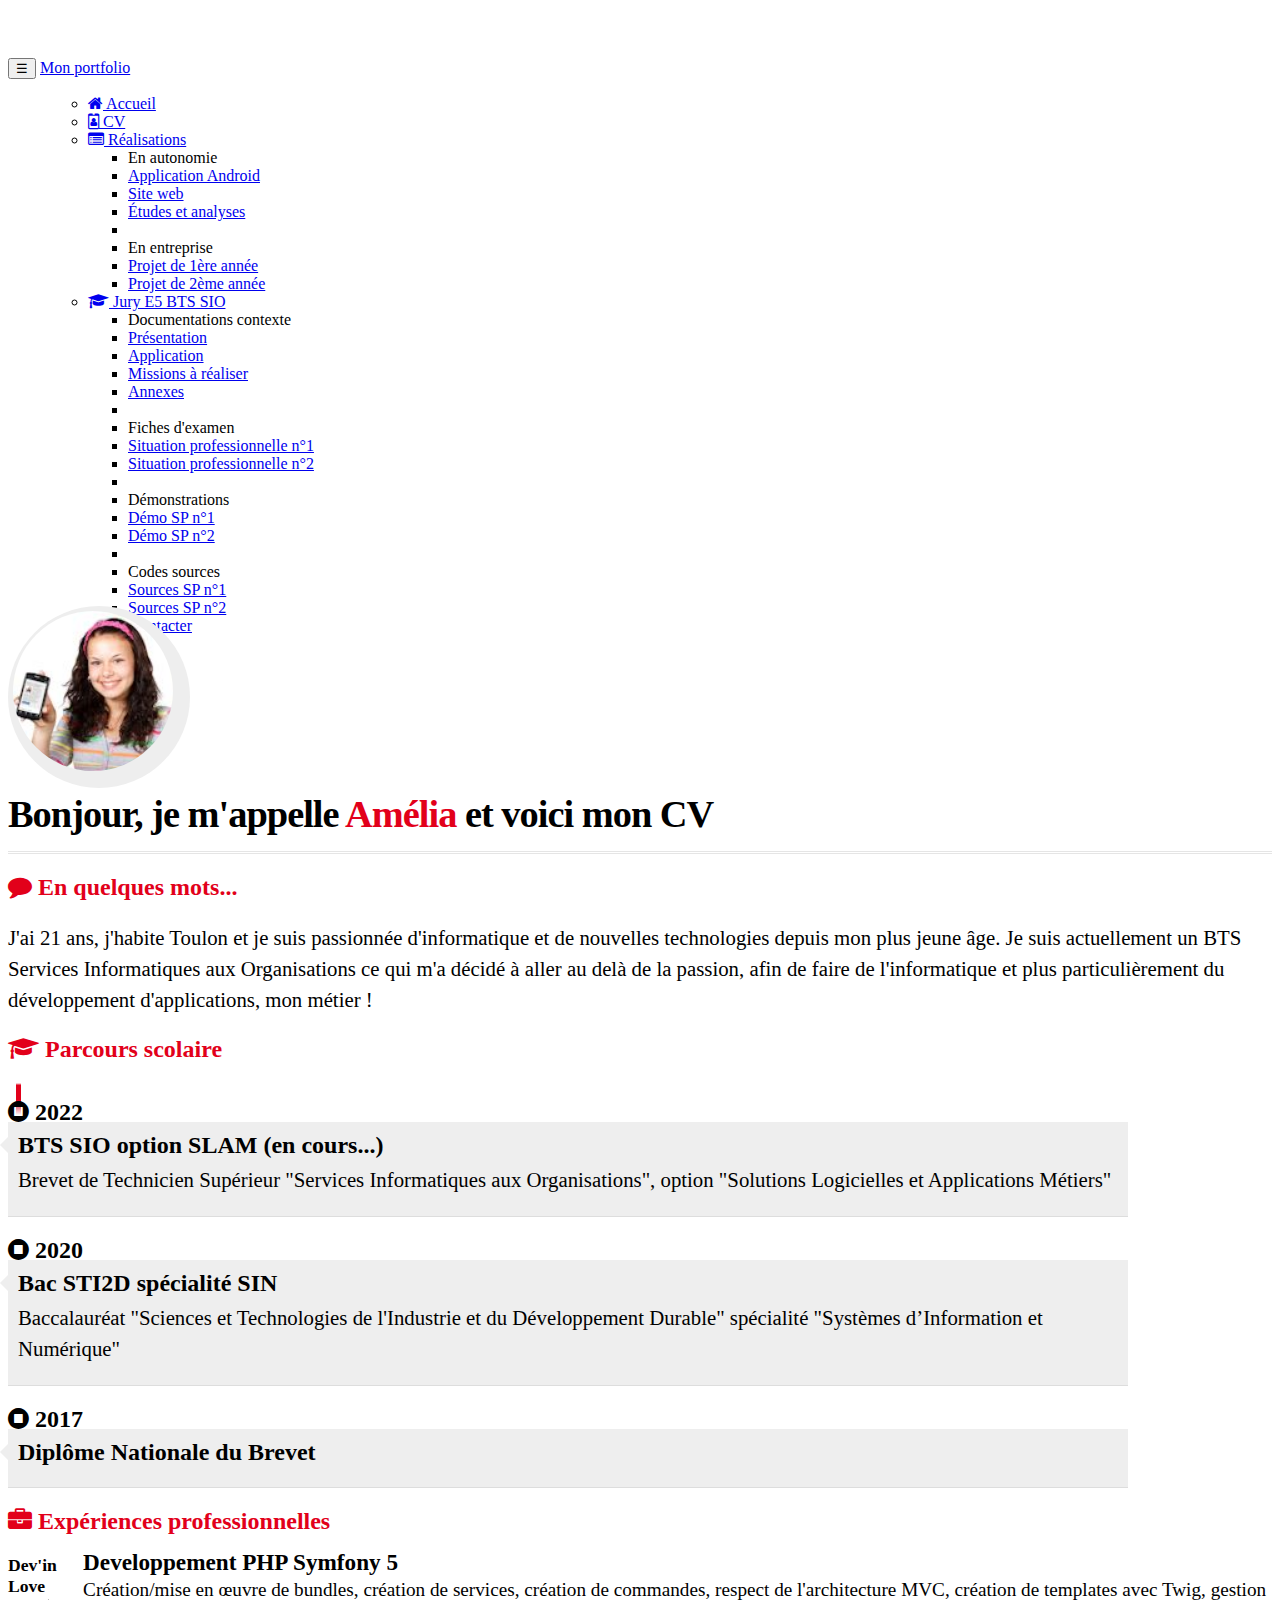
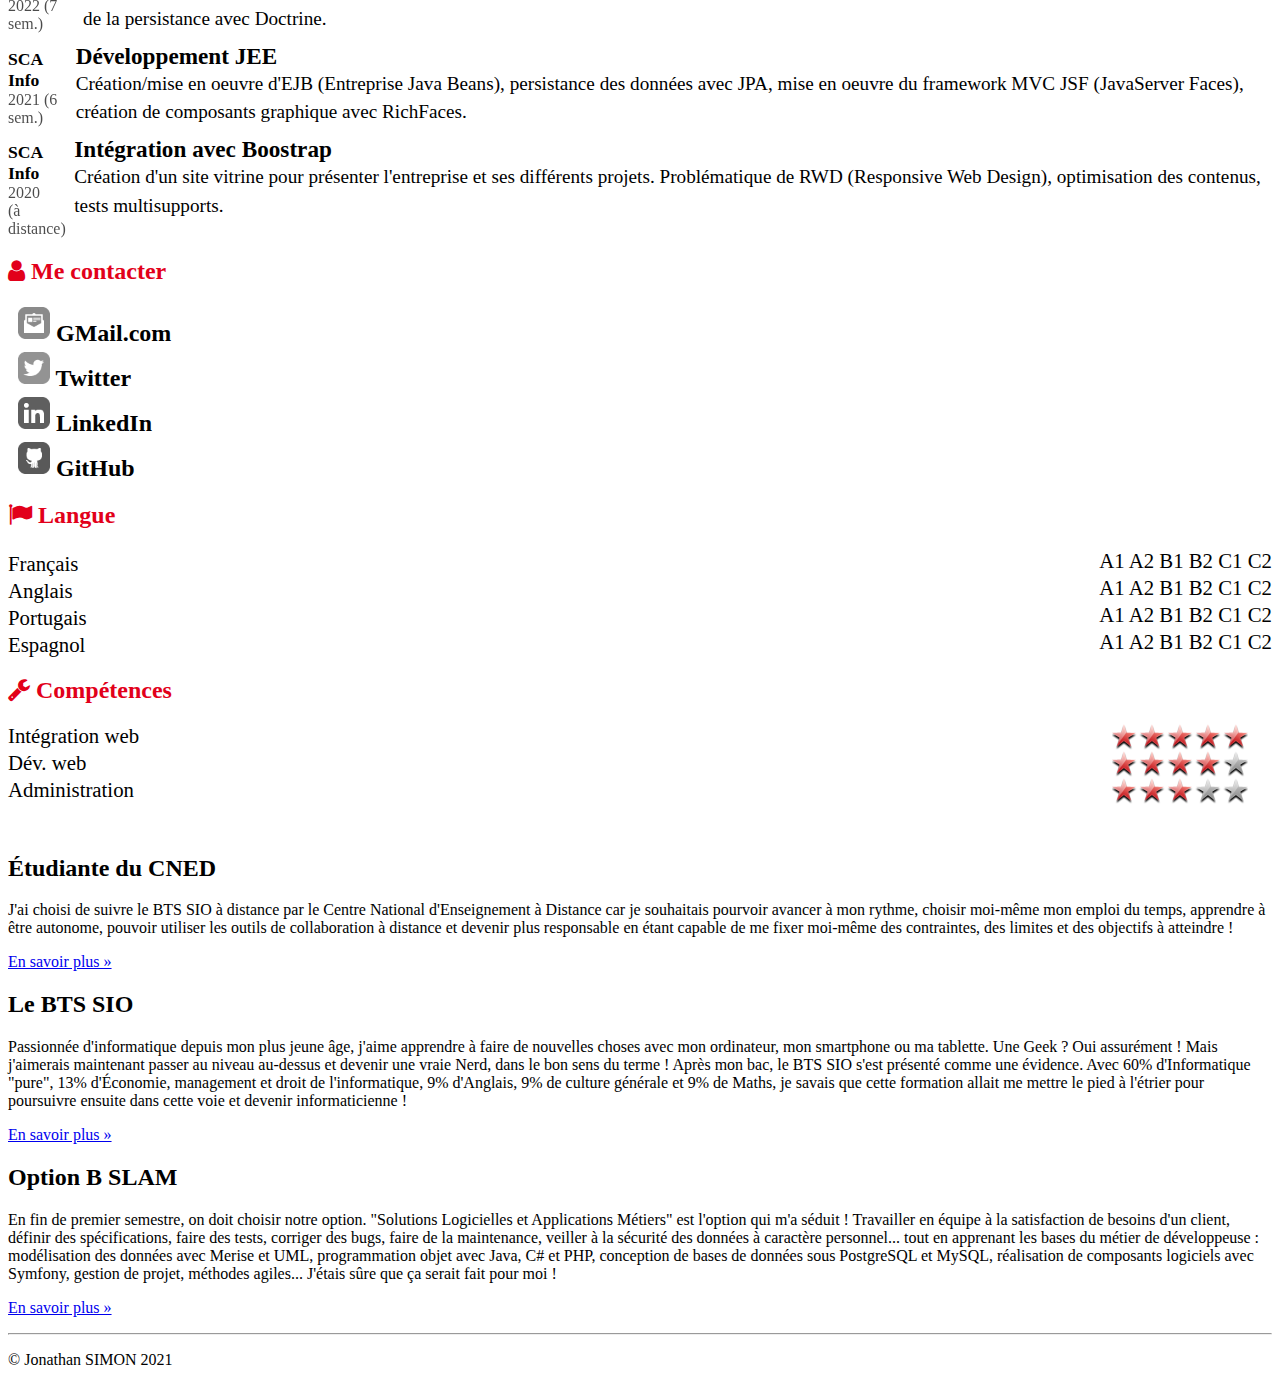
==== commit 65fad148: "Supression des profils skype et instagram du cv" ====
--- a/pages/CV.html
+++ b/pages/CV.html
@@ -276,24 +276,7 @@
                                     </a>
                                 </div>
                             </div>
-                            <div class="meContacter">
-                                <div class="details float-left">
-                                    <a href="skype:ameliapilou?userinfo"
-                                       title="Lien vers le profil Skype d'Amélia Pilou">
-                                        <img class="contact-icon" src="../images/cv/skype-dreamstale61.png"
-                                             alt="Icone de Skype"> Skype
-                                    </a>
-                                </div>
-                            </div>
-                            <div class="meContacter">
-                                <div class="details float-left">
-                                    <a href="https://instagram.com/AmeliaPilou"
-                                       title="Lien vers le profil Instagram d'Amélia Pilou">
-                                        <img class="contact-icon" src="../images/cv/instagram-dreamstale43.png"
-                                             alt="Icone de Instagram"> Instagram
-                                    </a>
-                                </div>
-                            </div>
+                           
                         </div>
                         <div id="langues" class="rubrique clearfix">
                             <h2><span class="fa fa-flag"></span> Langue</h2>
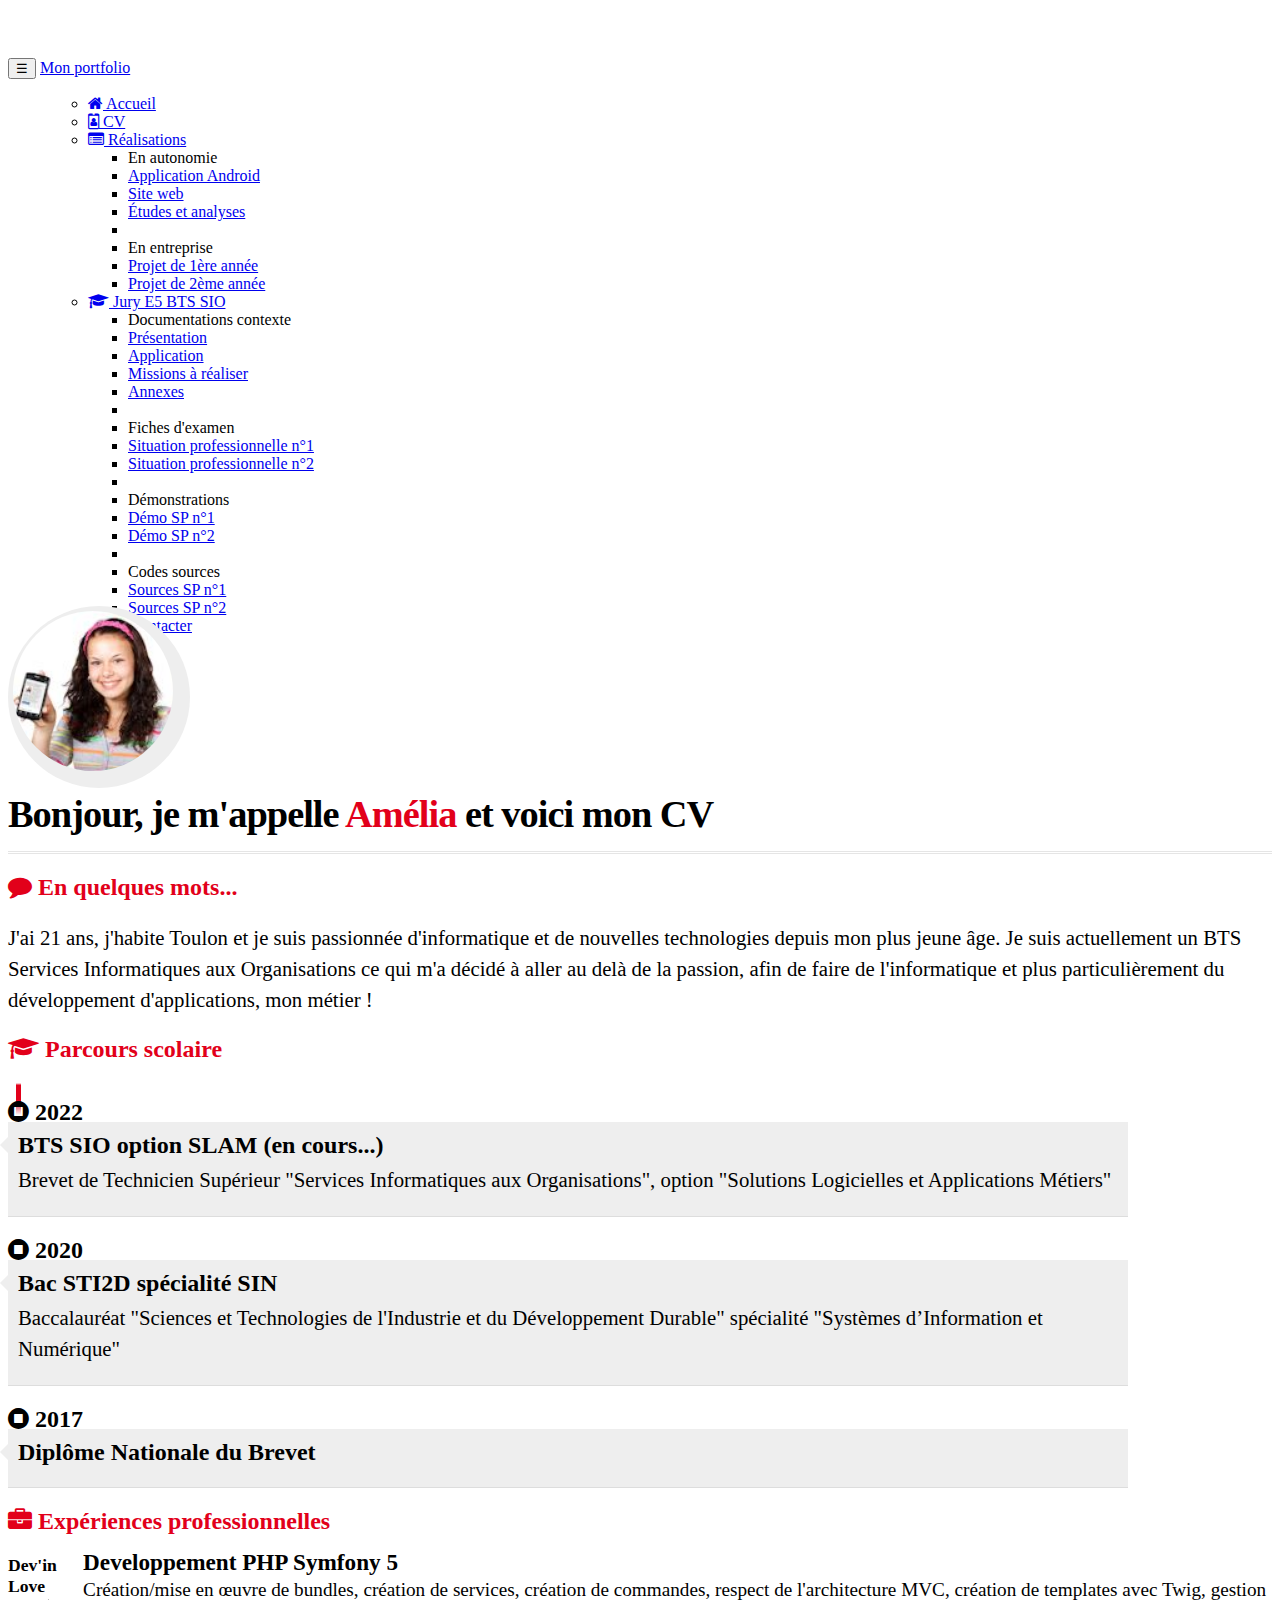
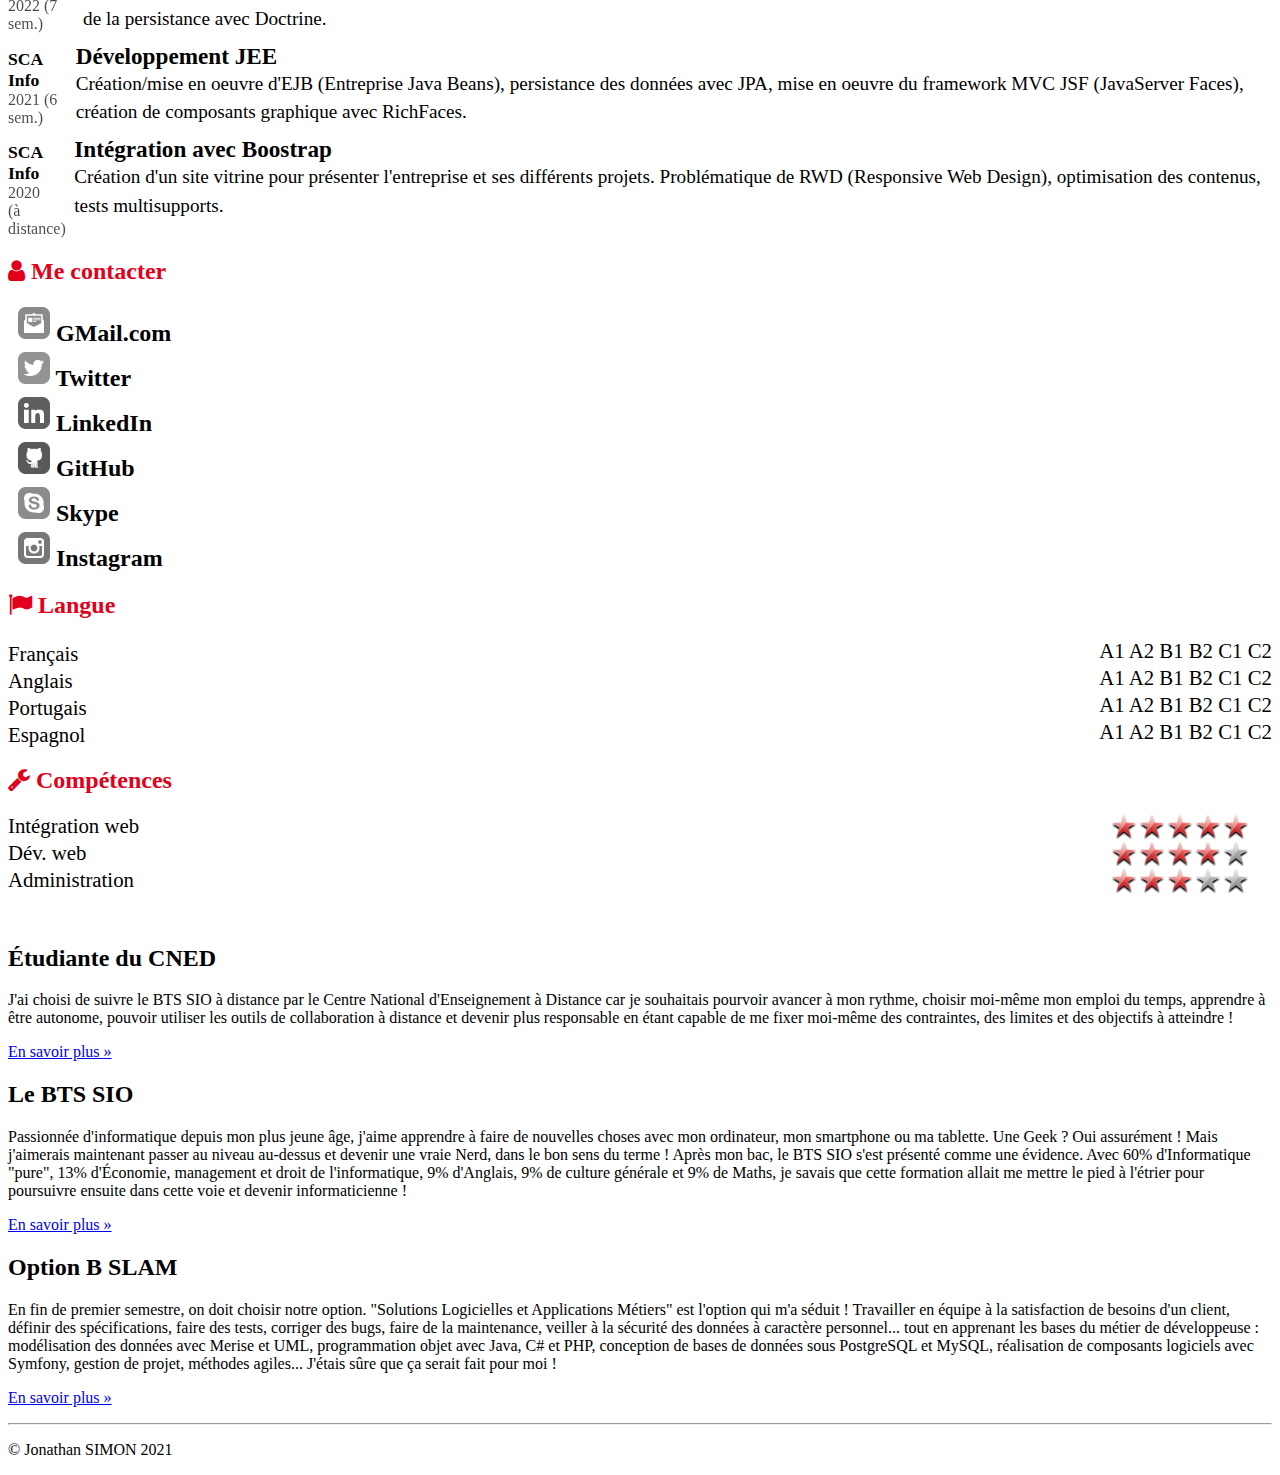
==== commit ac46bcc7: "Revert "Supression des profils skype et instagram du cv"" ====
--- a/pages/CV.html
+++ b/pages/CV.html
@@ -276,7 +276,24 @@
                                     </a>
                                 </div>
                             </div>
-                           
+                            <div class="meContacter">
+                                <div class="details float-left">
+                                    <a href="skype:ameliapilou?userinfo"
+                                       title="Lien vers le profil Skype d'Amélia Pilou">
+                                        <img class="contact-icon" src="../images/cv/skype-dreamstale61.png"
+                                             alt="Icone de Skype"> Skype
+                                    </a>
+                                </div>
+                            </div>
+                            <div class="meContacter">
+                                <div class="details float-left">
+                                    <a href="https://instagram.com/AmeliaPilou"
+                                       title="Lien vers le profil Instagram d'Amélia Pilou">
+                                        <img class="contact-icon" src="../images/cv/instagram-dreamstale43.png"
+                                             alt="Icone de Instagram"> Instagram
+                                    </a>
+                                </div>
+                            </div>
                         </div>
                         <div id="langues" class="rubrique clearfix">
                             <h2><span class="fa fa-flag"></span> Langue</h2>
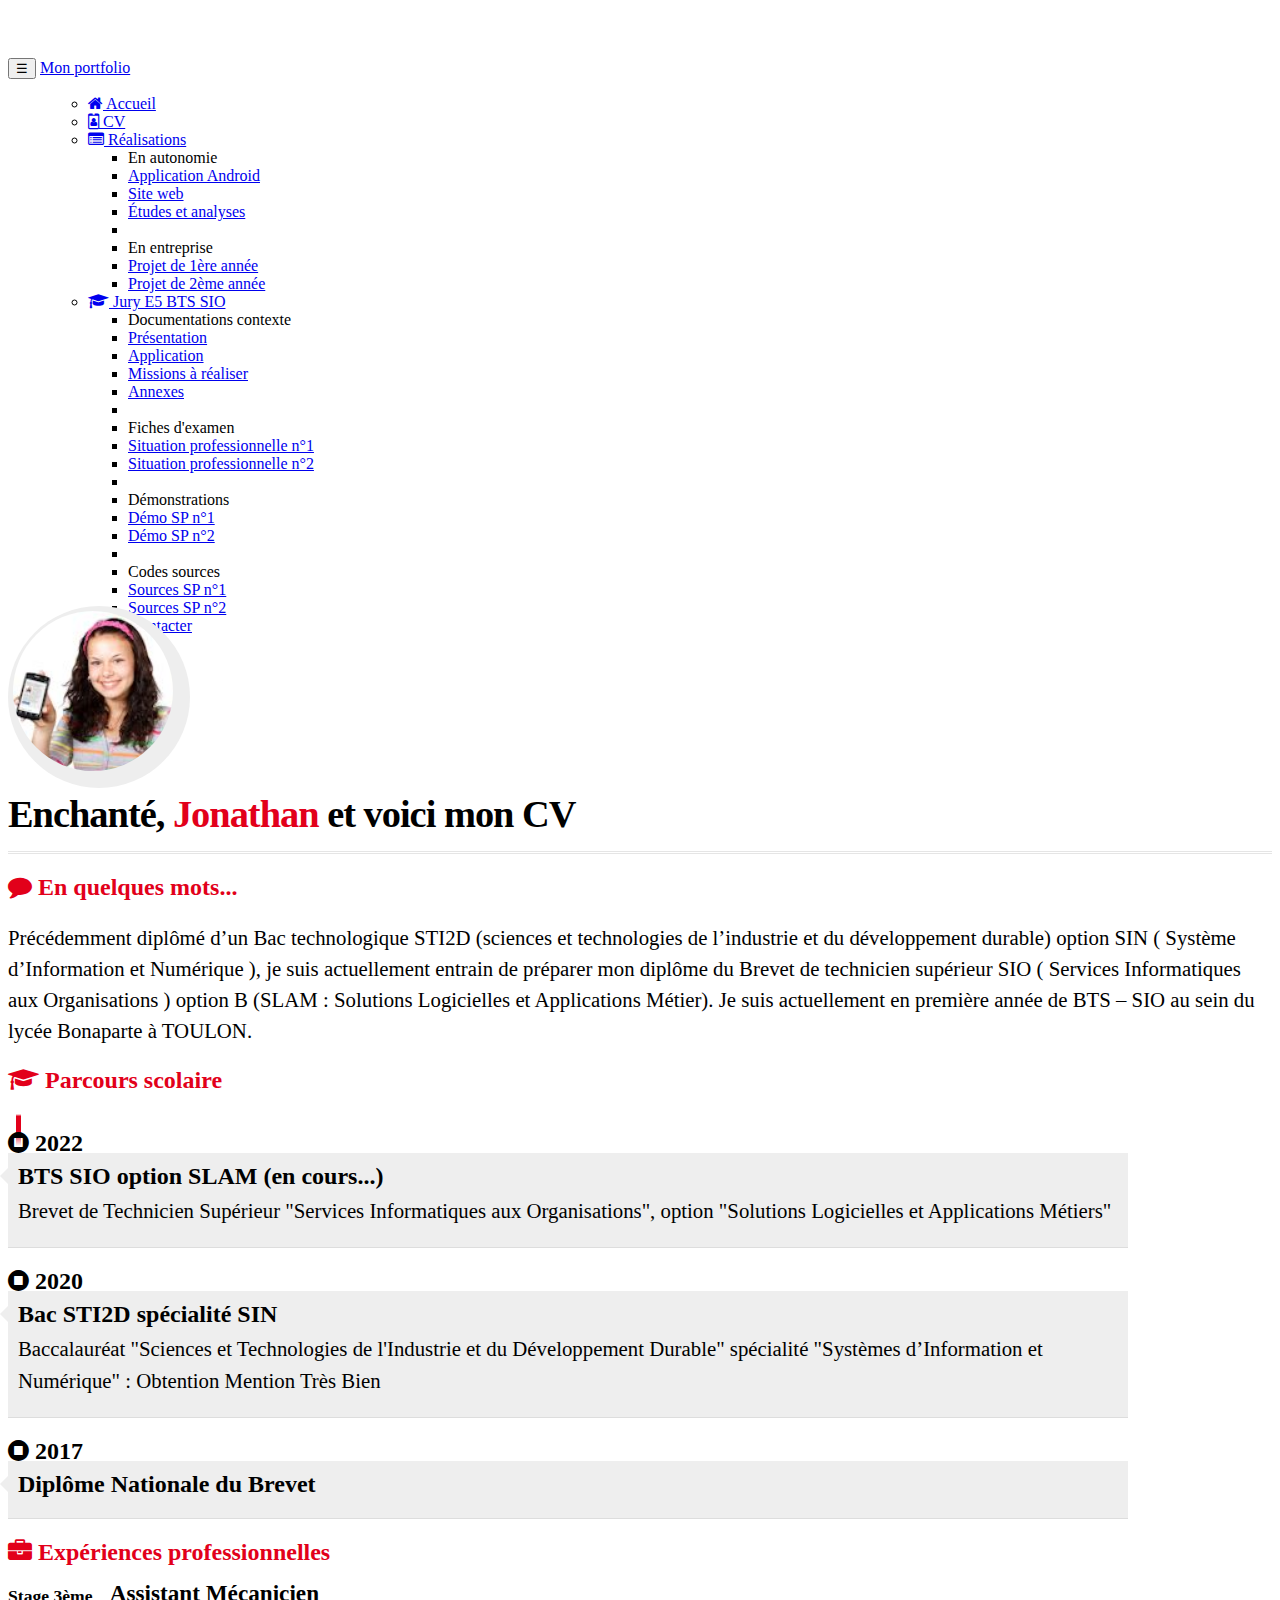
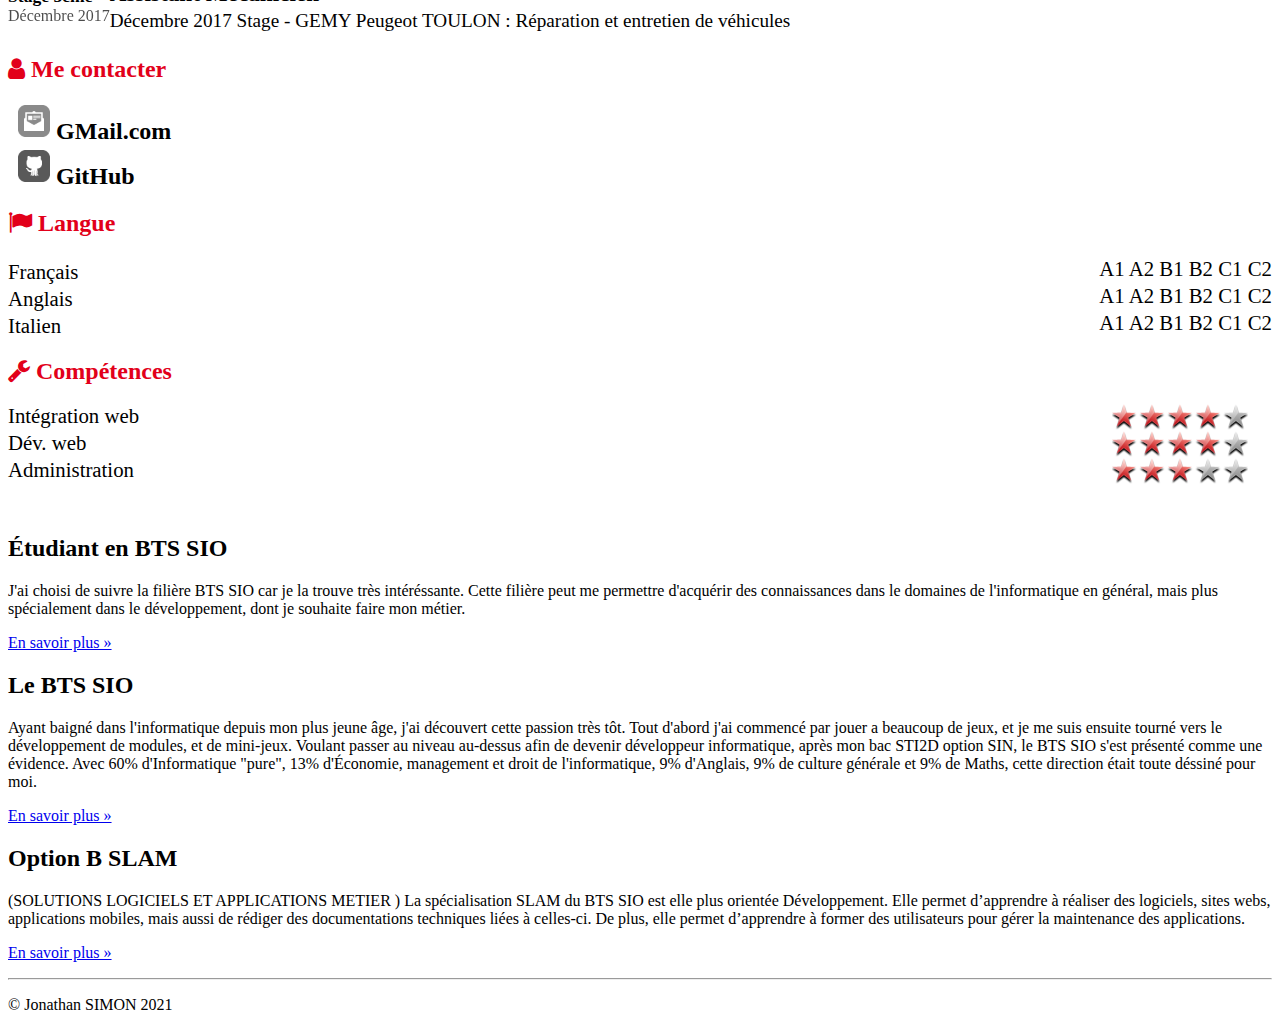
==== commit 96d2904a: "Changement de la page CV (personnalisation)" ====
--- a/pages/CV.html
+++ b/pages/CV.html
@@ -140,7 +140,7 @@
                             <img src="../images/AmeliaPilou.jpg" alt="Ma photo d'identité">
                         </div>
                         <div id="cv-intro">
-                            <h1>Bonjour, je m'appelle <span>Amélia</span> et voici mon CV</h1>
+                            <h1>Enchanté, <span>Jonathan</span> et voici mon CV</h1>
                         </div>
                     </div>
                 </div>
@@ -149,11 +149,7 @@
                         <!-- Partie gauche -->
                         <div class="rubrique clearfix">
                             <h2><span class="fa fa-comment"></span> En quelques mots...</h2>
-                            <p>J'ai 21 ans, j'habite Toulon et je suis passionnée d'informatique et de
-                                nouvelles technologies depuis mon plus jeune âge. Je suis actuellement un
-                                BTS Services Informatiques aux Organisations ce qui m'a décidé à aller au
-                                delà de la passion, afin de faire de l'informatique et plus particulièrement
-                                du développement d'applications, mon métier&nbsp;!
+                            <p>Précédemment diplômé d’un Bac technologique STI2D (sciences et technologies de l’industrie et du développement durable) option SIN ( Système d’Information et Numérique ), je suis actuellement entrain de préparer mon diplôme du Brevet de technicien supérieur SIO ( Services Informatiques aux Organisations ) option B (SLAM : Solutions Logicielles et Applications Métier). Je suis actuellement en première année de BTS – SIO au sein du lycée Bonaparte à TOULON.
                             </p>
                         </div>
                         <div class="rubrique clearfix">
@@ -178,7 +174,7 @@
                                         <h3>Bac STI2D spécialité SIN</h3>
                                         <p>Baccalauréat "Sciences et Technologies de l'Industrie et du
                                             Développement Durable" spécialité "Systèmes d’Information et
-                                            Numérique"</p>
+                                            Numérique" : Obtention Mention Très Bien</p>
                                     </div>
                                 </li>
                                 <li>
@@ -194,42 +190,15 @@
                         </div>
                         <div class="rubrique clearfix">
                             <h2><span class="fa fa-briefcase"></span> Expériences professionnelles</h2>
+     
                             <div class="experience clearfix">
                                 <div class="col-3">
-                                    <div class="lieu">Dev'in Love</div>
-                                    <div class="date">2022 (7 sem.)</div>
+                                    <div class="lieu">Stage 3ème</div>
+                                    <div class="date">Décembre 2017<br></div>
                                 </div>
                                 <div class="col-9">
-                                    <div class="profession">Developpement PHP Symfony 5</div>
-                                    <div class="details">Création/mise en œuvre de bundles, création de services,
-                                        création de commandes, respect de l'architecture MVC, création de templates
-                                        avec Twig, gestion de la persistance avec Doctrine.
-                                    </div>
-                                </div>
-                            </div>
-                            <div class="experience clearfix">
-                                <div class="col-3">
-                                    <div class="lieu">SCA Info</div>
-                                    <div class="date">2021 (6 sem.)</div>
-                                </div>
-                                <div class="col-9">
-                                    <div class="profession">Développement JEE</div>
-                                    <div class="details">Création/mise en oeuvre d'EJB (Entreprise Java Beans),
-                                        persistance des données avec JPA, mise en oeuvre du framework MVC JSF
-                                        (JavaServer Faces), création de composants graphique avec RichFaces.
-                                    </div>
-                                </div>
-                            </div>
-                            <div class="experience clearfix">
-                                <div class="col-3">
-                                    <div class="lieu">SCA Info</div>
-                                    <div class="date">2020<br>(à distance)</div>
-                                </div>
-                                <div class="col-9">
-                                    <div class="profession">Intégration avec Boostrap</div>
-                                    <div class="details">Création d'un site vitrine pour présenter l'entreprise et
-                                        ses différents projets. Problématique de RWD (Responsive Web Design),
-                                        optimisation des contenus, tests multisupports.
+                                    <div class="profession">Assistant Mécanicien</div>
+                                    <div class="details">Décembre 2017 Stage - GEMY Peugeot TOULON : Réparation et entretien de véhicules
                                     </div>
                                 </div>
                             </div>
@@ -242,55 +211,20 @@
                             <h2><span class="fa fa-user"></span> Me contacter</h2>
                             <div class="meContacter">
                                 <div class="details float-left">
-                                    <a href="mailto:amelia.pilou@gmail.com?subject=Contact depuis le CV en ligne"
-                                       title="Mail de Amélia Pilou">
+                                    <a href="mailto:jonathan.simon2@outlook.fr?subject=Contact depuis le CV en ligne"
+                                       title="Mail de Jonathan SIMON">
                                         <img class="contact-icon" src="../images/cv/mail-dreamstale47.png"
                                              alt="Icone de mail"> GMail.com
                                     </a>
                                 </div>
                             </div>
+    
                             <div class="meContacter">
                                 <div class="details float-left">
-                                    <a href="https://twitter.com/AmeliaPILOU"
-                                       title="Lien vers la page Twitter de @AmeliaPilou">
-                                        <img class="contact-icon" src="../images/cv/twitter-dreamstale71.png"
-                                             alt="Icone de Twitter"> Twitter
-                                    </a>
-                                </div>
-                            </div>
-                            <div class="meContacter">
-                                <div class="details float-left">
-                                    <a href="http://fr.linkedin.com/in/ameliaPilou"
-                                       title="Lien vers le profil LinkedIn de Amélia Pilou">
-                                        <img class="contact-icon" src="../images/cv/linkedin-dreamstale45.png"
-                                             alt="Icone de LinkedIn"> LinkedIn
-                                    </a>
-                                </div>
-                            </div>
-                            <div class="meContacter">
-                                <div class="details float-left">
-                                    <a href="https://github.com/AmeliaPilou/"
+                                    <a href="https://github.com/Strike3059/"
                                        title="Lien vers le profil GitHub d'Amélia Pilou">
                                         <img class="contact-icon" src="../images/cv/github2-dreamstale35.png"
                                              alt="Icone de GitHub"> GitHub
-                                    </a>
-                                </div>
-                            </div>
-                            <div class="meContacter">
-                                <div class="details float-left">
-                                    <a href="skype:ameliapilou?userinfo"
-                                       title="Lien vers le profil Skype d'Amélia Pilou">
-                                        <img class="contact-icon" src="../images/cv/skype-dreamstale61.png"
-                                             alt="Icone de Skype"> Skype
-                                    </a>
-                                </div>
-                            </div>
-                            <div class="meContacter">
-                                <div class="details float-left">
-                                    <a href="https://instagram.com/AmeliaPilou"
-                                       title="Lien vers le profil Instagram d'Amélia Pilou">
-                                        <img class="contact-icon" src="../images/cv/instagram-dreamstale43.png"
-                                             alt="Icone de Instagram"> Instagram
                                     </a>
                                 </div>
                             </div>
@@ -314,24 +248,13 @@
                                     <span class="badge badge-dark">A1</span>
                                     <span class="badge badge-dark">A2</span>
                                     <span class="badge badge-dark">B1</span>
-                                    <span class="badge badge-dark">B2</span>
-                                    <span class="badge badge-success">C1</span>
+                                    <span class="badge badge-success">B2</span>
+                                    <span class="badge badge-dark">C1</span>
                                     <span class="badge badge-dark">C2</span>
                                 </div>
                             </div>
                             <div class="container">
-                                <div class="langue">Portugais</div>
-                                <div class="niveau">
-                                    <span class="badge badge-dark">A1</span>
-                                    <span class="badge badge-dark">A2</span>
-                                    <span class="badge badge-dark">B1</span>
-                                    <span class="badge badge-dark">B2</span>
-                                    <span class="badge badge-success">C1</span>
-                                    <span class="badge badge-dark">C2</span>
-                                </div>
-                            </div>
-                            <div class="container">
-                                <div class="langue">Espagnol</div>
+                                <div class="langue">Italien</div>
                                 <div class="niveau">
                                     <span class="badge badge-dark">A1</span>
                                     <span class="badge badge-dark">A2</span>
@@ -346,7 +269,7 @@
                             <h2><span class="fa fa-wrench"></span> Compétences</h2>
                             <div class="container">
                                 <div class="libelle">Intégration web</div>
-                                <div class="classement classement5"></div>
+                                <div class="classement classement4"></div>
                             </div>
                             <div class="container">
                                 <div class="libelle">Dév. web</div>
@@ -366,13 +289,11 @@
             <div class="container">
                 <div class="row">
                     <div class="col-lg-4">
-                        <h2>Étudiante du CNED</h2>
-                        <p>J'ai choisi de suivre le BTS SIO à distance par le Centre National
-                            d'Enseignement à Distance car je souhaitais pourvoir avancer à mon rythme,
-                            choisir moi-même mon emploi du temps, apprendre à être autonome, pouvoir
-                            utiliser les outils de collaboration à distance et devenir plus responsable en
-                            étant capable de me fixer moi-même des contraintes, des limites et des
-                            objectifs à atteindre !
+                        <h2>Étudiant en BTS SIO</h2>
+                        <p>J'ai choisi de suivre la filière BTS SIO car je la trouve très intéréssante. 
+                            Cette filière peut me permettre d'acquérir des connaissances dans le domaines 
+                            de l'informatique en général, mais plus spécialement dans le développement, 
+                            dont je souhaite faire mon métier.
                         </p>
                         <p><a class="btn btn-secondary" href="http://www.cned.fr" target="_blank"
                               role="button">En savoir plus »</a>
@@ -380,15 +301,13 @@
                     </div>
                     <div class="col-lg-4">
                         <h2>Le BTS SIO</h2>
-                        <p>Passionnée d'informatique depuis mon plus jeune âge, j'aime apprendre à faire
-                            de nouvelles choses avec mon ordinateur, mon smartphone ou ma tablette. Une
-                            Geek ? Oui assurément ! Mais j'aimerais maintenant passer au niveau au-dessus
-                            et devenir une vraie Nerd, dans le bon sens du terme ! Après mon bac, le BTS
+                        <p>Ayant baigné dans l'informatique depuis mon plus jeune âge, j'ai découvert cette passion
+                            très tôt. Tout d'abord j'ai commencé par jouer a beaucoup de jeux, et je me suis ensuite tourné
+                            vers le développement de modules, et de mini-jeux. Voulant passer au niveau au-dessus
+                            afin de devenir développeur informatique, après mon bac STI2D option SIN, le BTS
                             SIO s'est présenté comme une évidence. Avec 60% d'Informatique "pure", 13%
                             d'Économie, management et droit de l'informatique, 9% d'Anglais, 9% de culture
-                            générale et 9% de Maths, je savais que cette formation allait me mettre le
-                            pied à l'étrier pour poursuivre ensuite dans cette voie et devenir
-                            informaticienne !
+                            générale et 9% de Maths, cette direction était toute déssiné pour moi.
                         </p>
                         <p><a class="btn btn-secondary" href="https://fr.wikipedia.org/wiki/Brevet_de_tec
                               hnicien_supérieur_-_Services_informatiques_aux_organisations"
@@ -397,16 +316,12 @@
                     </div>
                     <div class="col-lg-4">
                         <h2>Option B SLAM</h2>
-                        <p>En fin de premier semestre, on doit choisir notre option. "Solutions
-                            Logicielles et Applications Métiers" est l'option qui m'a séduit&nbsp;!
-                            Travailler en équipe à la satisfaction de besoins d'un client, définir des
-                            spécifications, faire des tests, corriger des bugs, faire de la maintenance,
-                            veiller à la sécurité des données à caractère personnel... tout en apprenant
-                            les bases du métier de développeuse : modélisation des données
-                            avec Merise et UML, programmation objet avec Java, C# et PHP, conception
-                            de bases de données sous PostgreSQL et MySQL, réalisation de
-                            composants logiciels avec Symfony, gestion de projet, méthodes agiles...
-                            J'étais sûre que ça serait fait pour moi !
+                        <p>
+                        (SOLUTIONS LOGICIELS ET APPLICATIONS METIER )
+                           La spécialisation SLAM du BTS SIO est elle plus orientée Développement. 
+                           Elle permet d’apprendre à réaliser des logiciels, sites webs, applications mobiles, 
+                           mais aussi de rédiger des documentations techniques liées à celles-ci. De plus, 
+                           elle permet d’apprendre à former des utilisateurs pour gérer la maintenance des applications.
                         </p>
                         <p><a class="btn btn-secondary" href="https://www.onisep.fr/Ressources/Univers-Fo
                               rmation/Formations/Post-bac/bts-services-informatiques-aux-organisations-op
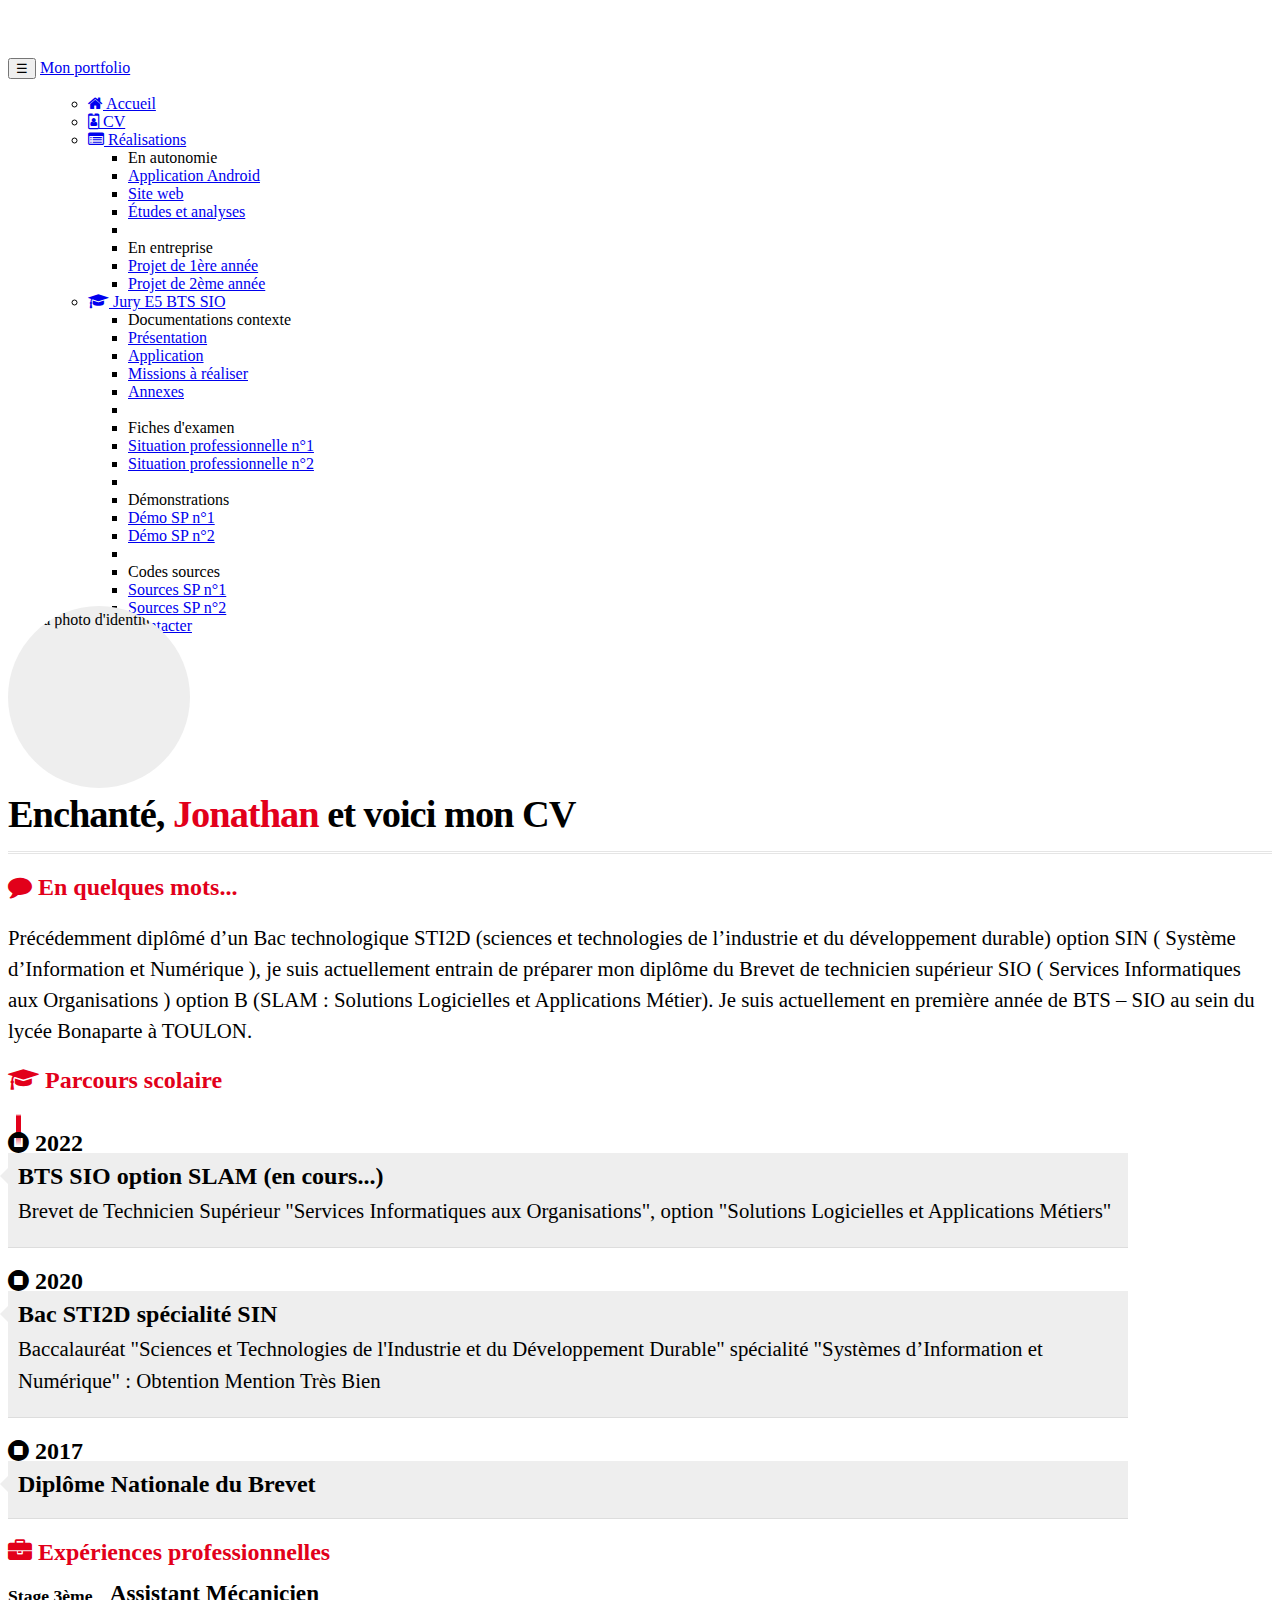
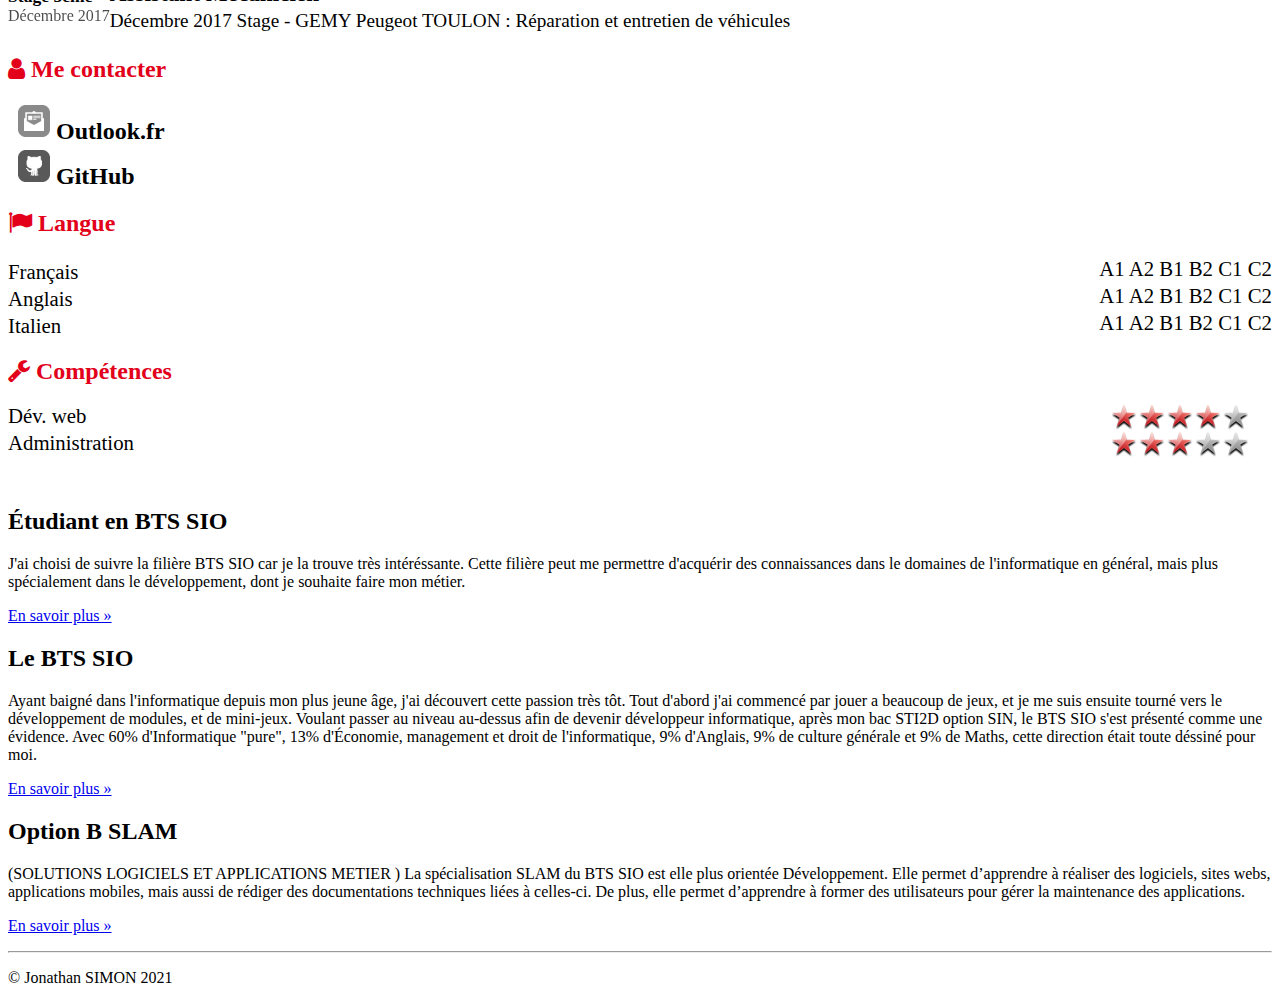
==== commit 4c2d2ec6: "CV Fini Perso" ====
--- a/pages/CV.html
+++ b/pages/CV.html
@@ -137,7 +137,7 @@
                 <div class="row_cadreCV">
                     <div id="cv-entete" class="text-center">
                         <div id="cv-photo">
-                            <img src="../images/AmeliaPilou.jpg" alt="Ma photo d'identité">
+                            <img src="https://0831243a.index-education.net/pronote/FichiersExternes/d6f4d81025913d3e071d83bc5faa9a5dfb7d56c935cee47e6192140b8b4d06dc722253159aa2eedb7cf330bb89136c2f/photo.jpg?Session=7875223" width="100" height="120" alt="Ma photo d'identité">
                         </div>
                         <div id="cv-intro">
                             <h1>Enchanté, <span>Jonathan</span> et voici mon CV</h1>
@@ -214,7 +214,7 @@
                                     <a href="mailto:jonathan.simon2@outlook.fr?subject=Contact depuis le CV en ligne"
                                        title="Mail de Jonathan SIMON">
                                         <img class="contact-icon" src="../images/cv/mail-dreamstale47.png"
-                                             alt="Icone de mail"> GMail.com
+                                             alt="Icone de mail"> Outlook.fr
                                     </a>
                                 </div>
                             </div>
@@ -267,10 +267,6 @@
                         </div>
                         <div id="competences" class="rubrique clearfix">
                             <h2><span class="fa fa-wrench"></span> Compétences</h2>
-                            <div class="container">
-                                <div class="libelle">Intégration web</div>
-                                <div class="classement classement4"></div>
-                            </div>
                             <div class="container">
                                 <div class="libelle">Dév. web</div>
                                 <div class="classement classement4"></div>
